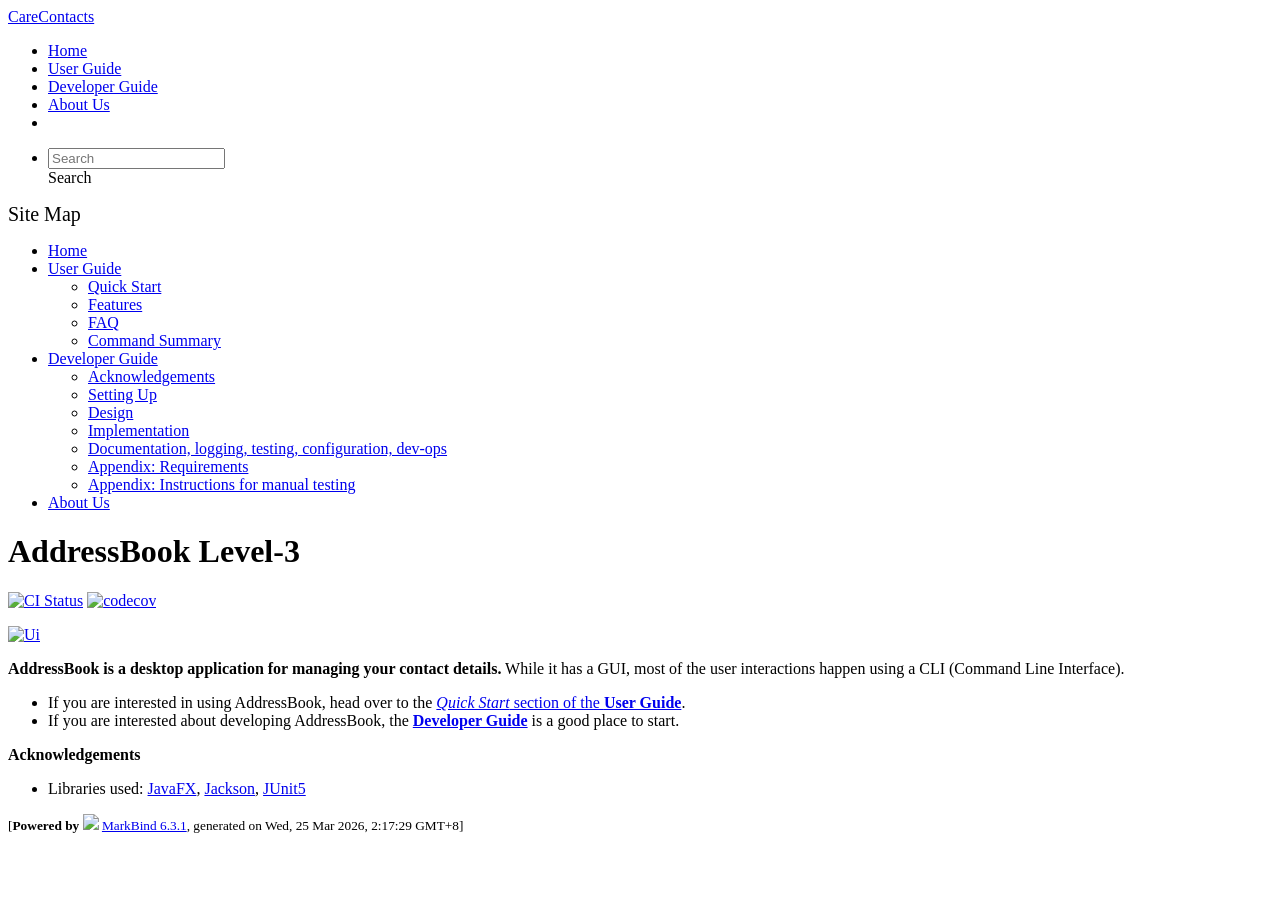
==== index.html @ 5ffd39c3 "deploy: 19194b71bf6f8be2c36bc74b88f54664a609e5ec" ====
<!DOCTYPE html>
<html>
<head>
    <meta charset="utf-8">
    <meta http-equiv="X-UA-Compatible" content="IE=edge">
    <meta name="generator" content="MarkBind 6.3.1">
    <meta name="viewport" content="width=device-width, initial-scale=1"><title>CareContacts - AddressBook Level-3</title> <link rel="stylesheet" href="/tp/markbind/css/bootstrap.min.css"> <link rel="stylesheet" href="/tp/markbind/fontawesome/css/all.min.css"> <link rel="stylesheet" href="/tp/markbind/glyphicons/css/bootstrap-glyphicons.min.css"><link rel="stylesheet" href="/tp/markbind/css/codeblock-light.min.css"><link rel="stylesheet" href="/tp/markbind/css/markbind.min.css"><link rel="stylesheet" href="/tp/plugins/markbind-plugin-anchors/markbind-plugin-anchors.css"><link rel="stylesheet" href="/tp/plugins/markbind-plugin-tree/markbind-plugin-tree.css">
    
  <link rel="stylesheet" href="/tp/stylesheets/main.css">
<link rel="icon" href="/tp/images/SeEduLogo.png"></head>
<script>
  const baseUrl = '/tp'
</script>
<body  data-code-theme="light">
<div id="app"><!--[--><header sticky><div data-v-26aac3dc><nav class="navbar navbar-expand-md d-print-none navbar-dark bg-dark" data-v-26aac3dc><div class="container-fluid" data-v-26aac3dc><div class="navbar-left" data-v-26aac3dc><!--[--><a href="/tp/index.html" title="Home" class="navbar-brand">CareContacts</a><!--]--></div><div class="navbar-default" data-v-26aac3dc><ul class="navbar-nav me-auto mt-2 mt-lg-0" data-v-26aac3dc><!--[--> <li><a href="/tp/index.html" class="nav-link">Home</a></li> <li><a href="/tp/UserGuide.html" class="nav-link">User Guide</a></li> <li><a href="/tp/DeveloperGuide.html" class="nav-link">Developer Guide</a></li> <li><a href="/tp/AboutUs.html" class="nav-link">About Us</a></li> <li><a href="https://github.com/AY2526S2-CS2103-T11-2/tp" target="_blank" class="nav-link"><span><span aria-hidden="true" class="fab fa-github"></span></span></a></li> <!--]--></ul></div><ul class="navbar-nav navbar-right" data-v-26aac3dc><!--[--><li><form class="navbar-form"><div style="position:relative;" class="dropdown" data-v-00e26d0a><!--[--><input value="" data-bs-toggle="dropdown" type="text" class="form-control" placeholder="Search" autocomplete="off" data-v-00e26d0a><div class="form-control placeholder-div-hidden" data-v-00e26d0a>Search</div><!--]--><ul class="dropdown-menu search-dropdown-menu dropdown-menu-hidden dropdown-menu-end" data-v-00e26d0a><!--[--><!--]--></ul></div></form></li><!--]--></ul></div></nav><div style="display:none;" class="lower-navbar-container" data-v-26aac3dc><!--[--><!----><!----><!--]--></div></div></header> <div id="flex-body"><nav id="site-nav" data-v-6b1b63d2><!--[--><div class="site-nav-top"><div class="fw-bold mb-2" style="font-size:1.25rem;">Site Map</div></div> <div class="nav-component slim-scroll"><div class="site-nav-root"><!--[--><ul class="site-nav-list site-nav-list-root" data-v-6b1b63d2><!--[--><li><div class="site-nav-default-list-item site-nav-list-item-0" onclick="handleSiteNavClick(this)"><a href="/tp/index.html">Home</a></div></li> <li><div class="site-nav-default-list-item site-nav-list-item-0" onclick="handleSiteNavClick(this)"><a href="/tp/UserGuide.html">User Guide</a> <div class="site-nav-dropdown-btn-container"><i class="site-nav-dropdown-btn-icon site-nav-rotate-icon" onclick="handleSiteNavClick(this.parentNode.parentNode, false); event.stopPropagation();"><span class="glyphicon glyphicon-menu-down" aria-hidden="true"></span></i></div></div><ul class="site-nav-dropdown-container site-nav-dropdown-container-open site-nav-list"><li><div class="site-nav-default-list-item site-nav-list-item-1" onclick="handleSiteNavClick(this)"><a href="/tp/UserGuide.html#quick-start">Quick Start</a></div></li> <li><div class="site-nav-default-list-item site-nav-list-item-1" onclick="handleSiteNavClick(this)"><a href="/tp/UserGuide.html#features">Features</a></div></li> <li><div class="site-nav-default-list-item site-nav-list-item-1" onclick="handleSiteNavClick(this)"><a href="/tp/UserGuide.html#faq">FAQ</a></div></li> <li><div class="site-nav-default-list-item site-nav-list-item-1" onclick="handleSiteNavClick(this)"><a href="/tp/UserGuide.html#faq">Command Summary</a></div></li></ul></li> <li><div class="site-nav-default-list-item site-nav-list-item-0" onclick="handleSiteNavClick(this)"><a href="/tp/DeveloperGuide.html">Developer Guide</a> <div class="site-nav-dropdown-btn-container"><i class="site-nav-dropdown-btn-icon site-nav-rotate-icon" onclick="handleSiteNavClick(this.parentNode.parentNode, false); event.stopPropagation();"><span class="glyphicon glyphicon-menu-down" aria-hidden="true"></span></i></div></div><ul class="site-nav-dropdown-container site-nav-dropdown-container-open site-nav-list"><li><div class="site-nav-default-list-item site-nav-list-item-1" onclick="handleSiteNavClick(this)"><a href="/tp/DeveloperGuide.html#acknowledgements">Acknowledgements</a></div></li> <li><div class="site-nav-default-list-item site-nav-list-item-1" onclick="handleSiteNavClick(this)"><a href="/tp/DeveloperGuide.html#setting-up-getting-started">Setting Up</a></div></li> <li><div class="site-nav-default-list-item site-nav-list-item-1" onclick="handleSiteNavClick(this)"><a href="/tp/DeveloperGuide.html#design">Design</a></div></li> <li><div class="site-nav-default-list-item site-nav-list-item-1" onclick="handleSiteNavClick(this)"><a href="/tp/DeveloperGuide.html#implementation">Implementation</a></div></li> <li><div class="site-nav-default-list-item site-nav-list-item-1" onclick="handleSiteNavClick(this)"><a href="/tp/DeveloperGuide.html#documentation-logging-testing-configuration-dev-ops">Documentation, logging, testing, configuration, dev-ops</a></div></li> <li><div class="site-nav-default-list-item site-nav-list-item-1" onclick="handleSiteNavClick(this)"><a href="/tp/DeveloperGuide.html#appendix-requirements">Appendix: Requirements</a></div></li> <li><div class="site-nav-default-list-item site-nav-list-item-1" onclick="handleSiteNavClick(this)"><a href="/tp/DeveloperGuide.html#appendix-instructions-for-manual-testing">Appendix: Instructions for manual testing</a></div></li></ul></li> <li><div class="site-nav-default-list-item site-nav-list-item-0" onclick="handleSiteNavClick(this)"><a href="/tp/AboutUs.html">About Us</a></div></li><!--]--><!--v-if--></ul><!--]--></div></div><!--]--><!--v-if--></nav> <div id="content-wrapper"><h1 id="addressbook-level-3">AddressBook Level-3<a class="fa fa-anchor" href="#addressbook-level-3" onclick="event.stopPropagation()"></a></h1> <p><a href="https://github.com/se-edu/addressbook-level3/actions"><img src="https://github.com/se-edu/addressbook-level3/workflows/Java%20CI/badge.svg" alt="CI Status" class="img-fluid"></a> <a href="https://codecov.io/gh/se-edu/addressbook-level3"><img src="https://codecov.io/gh/se-edu/addressbook-level3/branch/master/graph/badge.svg" alt="codecov" class="img-fluid"></a></p> <p><a href="/tp/images/Ui.png" target="_self"><img src="/tp/images/Ui.png" alt="Ui" class="img-fluid"></a></p> <p><strong>AddressBook is a desktop application for managing your contact details.</strong> While it has a GUI, most of the user interactions happen using a CLI (Command Line Interface).</p> <ul><li>If you are interested in using AddressBook, head over to the <a href="/tp/UserGuide.html#quick-start"><em>Quick Start</em> section of the <strong>User Guide</strong></a>.</li> <li>If you are interested about developing AddressBook, the <a href="/tp/DeveloperGuide.html"><strong>Developer Guide</strong></a> is a good place to start.</li></ul> <p><strong>Acknowledgements</strong></p> <ul><li>Libraries used: <a href="https://openjfx.io/">JavaFX</a>, <a href="https://github.com/FasterXML/jackson">Jackson</a>, <a href="https://github.com/junit-team/junit5">JUnit5</a></li></ul></div> <nav id="page-nav" data-v-6b1b63d2><!--[--><div class="nav-component slim-scroll"></div><!--]--><!--v-if--></nav> <div class="scroll-top-button fa-lg d-print-none" style="display:none;bottom:2%;right:2%;position:fixed;" aria-hidden="true"><!--[--><i class="fas fa-arrow-circle-up"></i><!--]--></div></div> <footer><div class="text-center"><small>[<span><strong>Powered by</strong></span> <img src="https://markbind.org/favicon.ico" width="30"> <a href="https://markbind.org/">MarkBind 6.3.1</a>, generated on Wed, 25 Mar 2026, 2:17:29 GMT+8]</small></div></footer><!--]--></div>
</body><script src="/tp/markbind/js/bootstrap-utility.min.js"></script>
<script src="/tp/markbind/js/polyfill.min.js"></script>
<script src="/tp/markbind/js/vue.global.prod.min.js"></script>
<script src="/tp/markbind/js/markbind.min.js"></script>
<script src="index.page-vue-render.js"></script>
<script>
  MarkBind.setupWithSearch()
</script>
</html>
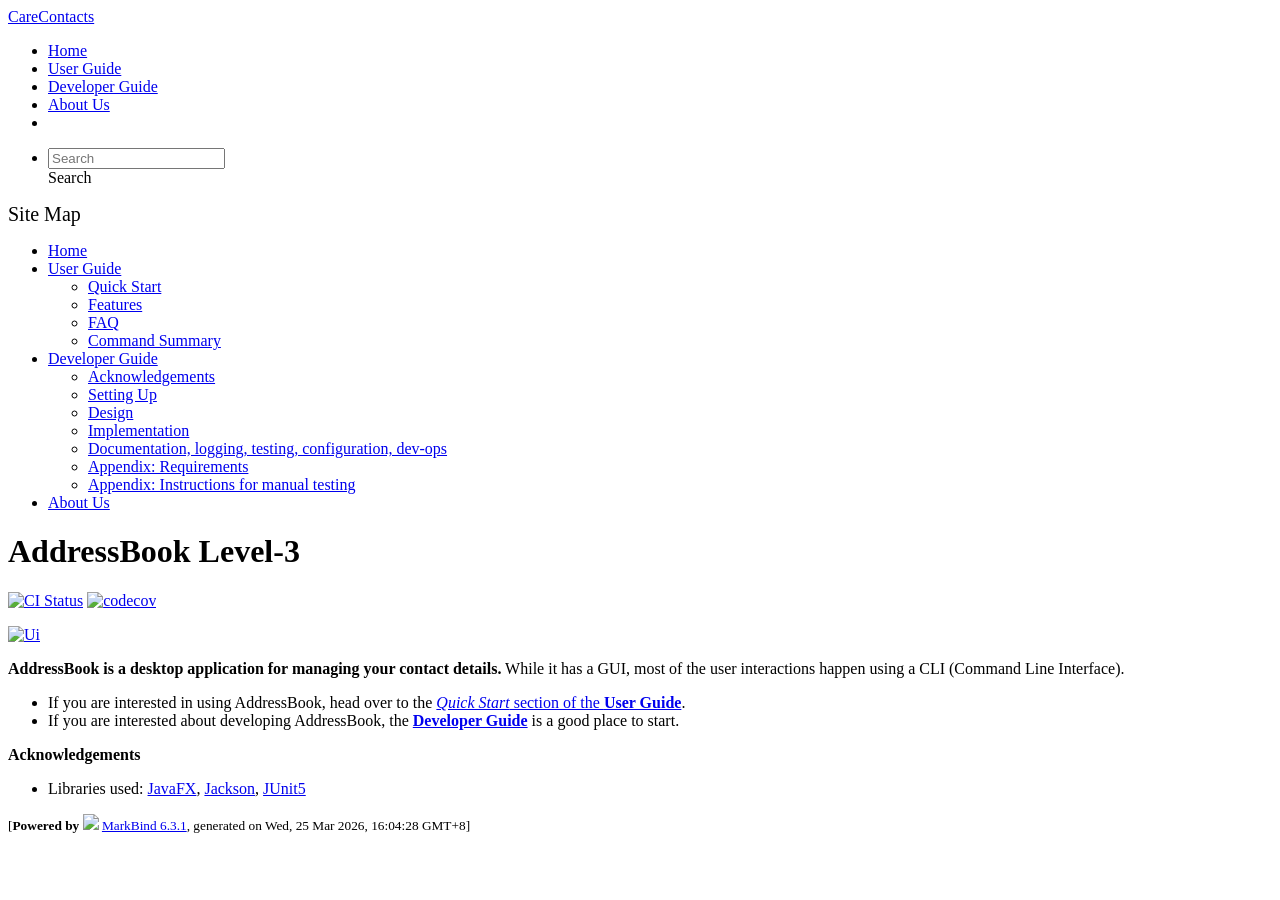
==== commit 396e4309: "deploy: cabd6519d01d5c4b3943865243d57cc063d28392" ====
--- a/index.html
+++ b/index.html
@@ -12,7 +12,7 @@
   const baseUrl = '/tp'
 </script>
 <body  data-code-theme="light">
-<div id="app"><!--[--><header sticky><div data-v-26aac3dc><nav class="navbar navbar-expand-md d-print-none navbar-dark bg-dark" data-v-26aac3dc><div class="container-fluid" data-v-26aac3dc><div class="navbar-left" data-v-26aac3dc><!--[--><a href="/tp/index.html" title="Home" class="navbar-brand">CareContacts</a><!--]--></div><div class="navbar-default" data-v-26aac3dc><ul class="navbar-nav me-auto mt-2 mt-lg-0" data-v-26aac3dc><!--[--> <li><a href="/tp/index.html" class="nav-link">Home</a></li> <li><a href="/tp/UserGuide.html" class="nav-link">User Guide</a></li> <li><a href="/tp/DeveloperGuide.html" class="nav-link">Developer Guide</a></li> <li><a href="/tp/AboutUs.html" class="nav-link">About Us</a></li> <li><a href="https://github.com/AY2526S2-CS2103-T11-2/tp" target="_blank" class="nav-link"><span><span aria-hidden="true" class="fab fa-github"></span></span></a></li> <!--]--></ul></div><ul class="navbar-nav navbar-right" data-v-26aac3dc><!--[--><li><form class="navbar-form"><div style="position:relative;" class="dropdown" data-v-00e26d0a><!--[--><input value="" data-bs-toggle="dropdown" type="text" class="form-control" placeholder="Search" autocomplete="off" data-v-00e26d0a><div class="form-control placeholder-div-hidden" data-v-00e26d0a>Search</div><!--]--><ul class="dropdown-menu search-dropdown-menu dropdown-menu-hidden dropdown-menu-end" data-v-00e26d0a><!--[--><!--]--></ul></div></form></li><!--]--></ul></div></nav><div style="display:none;" class="lower-navbar-container" data-v-26aac3dc><!--[--><!----><!----><!--]--></div></div></header> <div id="flex-body"><nav id="site-nav" data-v-6b1b63d2><!--[--><div class="site-nav-top"><div class="fw-bold mb-2" style="font-size:1.25rem;">Site Map</div></div> <div class="nav-component slim-scroll"><div class="site-nav-root"><!--[--><ul class="site-nav-list site-nav-list-root" data-v-6b1b63d2><!--[--><li><div class="site-nav-default-list-item site-nav-list-item-0" onclick="handleSiteNavClick(this)"><a href="/tp/index.html">Home</a></div></li> <li><div class="site-nav-default-list-item site-nav-list-item-0" onclick="handleSiteNavClick(this)"><a href="/tp/UserGuide.html">User Guide</a> <div class="site-nav-dropdown-btn-container"><i class="site-nav-dropdown-btn-icon site-nav-rotate-icon" onclick="handleSiteNavClick(this.parentNode.parentNode, false); event.stopPropagation();"><span class="glyphicon glyphicon-menu-down" aria-hidden="true"></span></i></div></div><ul class="site-nav-dropdown-container site-nav-dropdown-container-open site-nav-list"><li><div class="site-nav-default-list-item site-nav-list-item-1" onclick="handleSiteNavClick(this)"><a href="/tp/UserGuide.html#quick-start">Quick Start</a></div></li> <li><div class="site-nav-default-list-item site-nav-list-item-1" onclick="handleSiteNavClick(this)"><a href="/tp/UserGuide.html#features">Features</a></div></li> <li><div class="site-nav-default-list-item site-nav-list-item-1" onclick="handleSiteNavClick(this)"><a href="/tp/UserGuide.html#faq">FAQ</a></div></li> <li><div class="site-nav-default-list-item site-nav-list-item-1" onclick="handleSiteNavClick(this)"><a href="/tp/UserGuide.html#faq">Command Summary</a></div></li></ul></li> <li><div class="site-nav-default-list-item site-nav-list-item-0" onclick="handleSiteNavClick(this)"><a href="/tp/DeveloperGuide.html">Developer Guide</a> <div class="site-nav-dropdown-btn-container"><i class="site-nav-dropdown-btn-icon site-nav-rotate-icon" onclick="handleSiteNavClick(this.parentNode.parentNode, false); event.stopPropagation();"><span class="glyphicon glyphicon-menu-down" aria-hidden="true"></span></i></div></div><ul class="site-nav-dropdown-container site-nav-dropdown-container-open site-nav-list"><li><div class="site-nav-default-list-item site-nav-list-item-1" onclick="handleSiteNavClick(this)"><a href="/tp/DeveloperGuide.html#acknowledgements">Acknowledgements</a></div></li> <li><div class="site-nav-default-list-item site-nav-list-item-1" onclick="handleSiteNavClick(this)"><a href="/tp/DeveloperGuide.html#setting-up-getting-started">Setting Up</a></div></li> <li><div class="site-nav-default-list-item site-nav-list-item-1" onclick="handleSiteNavClick(this)"><a href="/tp/DeveloperGuide.html#design">Design</a></div></li> <li><div class="site-nav-default-list-item site-nav-list-item-1" onclick="handleSiteNavClick(this)"><a href="/tp/DeveloperGuide.html#implementation">Implementation</a></div></li> <li><div class="site-nav-default-list-item site-nav-list-item-1" onclick="handleSiteNavClick(this)"><a href="/tp/DeveloperGuide.html#documentation-logging-testing-configuration-dev-ops">Documentation, logging, testing, configuration, dev-ops</a></div></li> <li><div class="site-nav-default-list-item site-nav-list-item-1" onclick="handleSiteNavClick(this)"><a href="/tp/DeveloperGuide.html#appendix-requirements">Appendix: Requirements</a></div></li> <li><div class="site-nav-default-list-item site-nav-list-item-1" onclick="handleSiteNavClick(this)"><a href="/tp/DeveloperGuide.html#appendix-instructions-for-manual-testing">Appendix: Instructions for manual testing</a></div></li></ul></li> <li><div class="site-nav-default-list-item site-nav-list-item-0" onclick="handleSiteNavClick(this)"><a href="/tp/AboutUs.html">About Us</a></div></li><!--]--><!--v-if--></ul><!--]--></div></div><!--]--><!--v-if--></nav> <div id="content-wrapper"><h1 id="addressbook-level-3">AddressBook Level-3<a class="fa fa-anchor" href="#addressbook-level-3" onclick="event.stopPropagation()"></a></h1> <p><a href="https://github.com/se-edu/addressbook-level3/actions"><img src="https://github.com/se-edu/addressbook-level3/workflows/Java%20CI/badge.svg" alt="CI Status" class="img-fluid"></a> <a href="https://codecov.io/gh/se-edu/addressbook-level3"><img src="https://codecov.io/gh/se-edu/addressbook-level3/branch/master/graph/badge.svg" alt="codecov" class="img-fluid"></a></p> <p><a href="/tp/images/Ui.png" target="_self"><img src="/tp/images/Ui.png" alt="Ui" class="img-fluid"></a></p> <p><strong>AddressBook is a desktop application for managing your contact details.</strong> While it has a GUI, most of the user interactions happen using a CLI (Command Line Interface).</p> <ul><li>If you are interested in using AddressBook, head over to the <a href="/tp/UserGuide.html#quick-start"><em>Quick Start</em> section of the <strong>User Guide</strong></a>.</li> <li>If you are interested about developing AddressBook, the <a href="/tp/DeveloperGuide.html"><strong>Developer Guide</strong></a> is a good place to start.</li></ul> <p><strong>Acknowledgements</strong></p> <ul><li>Libraries used: <a href="https://openjfx.io/">JavaFX</a>, <a href="https://github.com/FasterXML/jackson">Jackson</a>, <a href="https://github.com/junit-team/junit5">JUnit5</a></li></ul></div> <nav id="page-nav" data-v-6b1b63d2><!--[--><div class="nav-component slim-scroll"></div><!--]--><!--v-if--></nav> <div class="scroll-top-button fa-lg d-print-none" style="display:none;bottom:2%;right:2%;position:fixed;" aria-hidden="true"><!--[--><i class="fas fa-arrow-circle-up"></i><!--]--></div></div> <footer><div class="text-center"><small>[<span><strong>Powered by</strong></span> <img src="https://markbind.org/favicon.ico" width="30"> <a href="https://markbind.org/">MarkBind 6.3.1</a>, generated on Wed, 25 Mar 2026, 2:17:29 GMT+8]</small></div></footer><!--]--></div>
+<div id="app"><!--[--><header sticky><div data-v-26aac3dc><nav class="navbar navbar-expand-md d-print-none navbar-dark bg-dark" data-v-26aac3dc><div class="container-fluid" data-v-26aac3dc><div class="navbar-left" data-v-26aac3dc><!--[--><a href="/tp/index.html" title="Home" class="navbar-brand">CareContacts</a><!--]--></div><div class="navbar-default" data-v-26aac3dc><ul class="navbar-nav me-auto mt-2 mt-lg-0" data-v-26aac3dc><!--[--> <li><a href="/tp/index.html" class="nav-link">Home</a></li> <li><a href="/tp/UserGuide.html" class="nav-link">User Guide</a></li> <li><a href="/tp/DeveloperGuide.html" class="nav-link">Developer Guide</a></li> <li><a href="/tp/AboutUs.html" class="nav-link">About Us</a></li> <li><a href="https://github.com/AY2526S2-CS2103-T11-2/tp" target="_blank" class="nav-link"><span><span aria-hidden="true" class="fab fa-github"></span></span></a></li> <!--]--></ul></div><ul class="navbar-nav navbar-right" data-v-26aac3dc><!--[--><li><form class="navbar-form"><div style="position:relative;" class="dropdown" data-v-00e26d0a><!--[--><input value="" data-bs-toggle="dropdown" type="text" class="form-control" placeholder="Search" autocomplete="off" data-v-00e26d0a><div class="form-control placeholder-div-hidden" data-v-00e26d0a>Search</div><!--]--><ul class="dropdown-menu search-dropdown-menu dropdown-menu-hidden dropdown-menu-end" data-v-00e26d0a><!--[--><!--]--></ul></div></form></li><!--]--></ul></div></nav><div style="display:none;" class="lower-navbar-container" data-v-26aac3dc><!--[--><!----><!----><!--]--></div></div></header> <div id="flex-body"><nav id="site-nav" data-v-6b1b63d2><!--[--><div class="site-nav-top"><div class="fw-bold mb-2" style="font-size:1.25rem;">Site Map</div></div> <div class="nav-component slim-scroll"><div class="site-nav-root"><!--[--><ul class="site-nav-list site-nav-list-root" data-v-6b1b63d2><!--[--><li><div class="site-nav-default-list-item site-nav-list-item-0" onclick="handleSiteNavClick(this)"><a href="/tp/index.html">Home</a></div></li> <li><div class="site-nav-default-list-item site-nav-list-item-0" onclick="handleSiteNavClick(this)"><a href="/tp/UserGuide.html">User Guide</a> <div class="site-nav-dropdown-btn-container"><i class="site-nav-dropdown-btn-icon site-nav-rotate-icon" onclick="handleSiteNavClick(this.parentNode.parentNode, false); event.stopPropagation();"><span class="glyphicon glyphicon-menu-down" aria-hidden="true"></span></i></div></div><ul class="site-nav-dropdown-container site-nav-dropdown-container-open site-nav-list"><li><div class="site-nav-default-list-item site-nav-list-item-1" onclick="handleSiteNavClick(this)"><a href="/tp/UserGuide.html#quick-start">Quick Start</a></div></li> <li><div class="site-nav-default-list-item site-nav-list-item-1" onclick="handleSiteNavClick(this)"><a href="/tp/UserGuide.html#features">Features</a></div></li> <li><div class="site-nav-default-list-item site-nav-list-item-1" onclick="handleSiteNavClick(this)"><a href="/tp/UserGuide.html#faq">FAQ</a></div></li> <li><div class="site-nav-default-list-item site-nav-list-item-1" onclick="handleSiteNavClick(this)"><a href="/tp/UserGuide.html#faq">Command Summary</a></div></li></ul></li> <li><div class="site-nav-default-list-item site-nav-list-item-0" onclick="handleSiteNavClick(this)"><a href="/tp/DeveloperGuide.html">Developer Guide</a> <div class="site-nav-dropdown-btn-container"><i class="site-nav-dropdown-btn-icon site-nav-rotate-icon" onclick="handleSiteNavClick(this.parentNode.parentNode, false); event.stopPropagation();"><span class="glyphicon glyphicon-menu-down" aria-hidden="true"></span></i></div></div><ul class="site-nav-dropdown-container site-nav-dropdown-container-open site-nav-list"><li><div class="site-nav-default-list-item site-nav-list-item-1" onclick="handleSiteNavClick(this)"><a href="/tp/DeveloperGuide.html#acknowledgements">Acknowledgements</a></div></li> <li><div class="site-nav-default-list-item site-nav-list-item-1" onclick="handleSiteNavClick(this)"><a href="/tp/DeveloperGuide.html#setting-up-getting-started">Setting Up</a></div></li> <li><div class="site-nav-default-list-item site-nav-list-item-1" onclick="handleSiteNavClick(this)"><a href="/tp/DeveloperGuide.html#design">Design</a></div></li> <li><div class="site-nav-default-list-item site-nav-list-item-1" onclick="handleSiteNavClick(this)"><a href="/tp/DeveloperGuide.html#implementation">Implementation</a></div></li> <li><div class="site-nav-default-list-item site-nav-list-item-1" onclick="handleSiteNavClick(this)"><a href="/tp/DeveloperGuide.html#documentation-logging-testing-configuration-dev-ops">Documentation, logging, testing, configuration, dev-ops</a></div></li> <li><div class="site-nav-default-list-item site-nav-list-item-1" onclick="handleSiteNavClick(this)"><a href="/tp/DeveloperGuide.html#appendix-requirements">Appendix: Requirements</a></div></li> <li><div class="site-nav-default-list-item site-nav-list-item-1" onclick="handleSiteNavClick(this)"><a href="/tp/DeveloperGuide.html#appendix-instructions-for-manual-testing">Appendix: Instructions for manual testing</a></div></li></ul></li> <li><div class="site-nav-default-list-item site-nav-list-item-0" onclick="handleSiteNavClick(this)"><a href="/tp/AboutUs.html">About Us</a></div></li><!--]--><!--v-if--></ul><!--]--></div></div><!--]--><!--v-if--></nav> <div id="content-wrapper"><h1 id="addressbook-level-3">AddressBook Level-3<a class="fa fa-anchor" href="#addressbook-level-3" onclick="event.stopPropagation()"></a></h1> <p><a href="https://github.com/se-edu/addressbook-level3/actions"><img src="https://github.com/se-edu/addressbook-level3/workflows/Java%20CI/badge.svg" alt="CI Status" class="img-fluid"></a> <a href="https://codecov.io/gh/se-edu/addressbook-level3"><img src="https://codecov.io/gh/se-edu/addressbook-level3/branch/master/graph/badge.svg" alt="codecov" class="img-fluid"></a></p> <p><a href="/tp/images/Ui.png" target="_self"><img src="/tp/images/Ui.png" alt="Ui" class="img-fluid"></a></p> <p><strong>AddressBook is a desktop application for managing your contact details.</strong> While it has a GUI, most of the user interactions happen using a CLI (Command Line Interface).</p> <ul><li>If you are interested in using AddressBook, head over to the <a href="/tp/UserGuide.html#quick-start"><em>Quick Start</em> section of the <strong>User Guide</strong></a>.</li> <li>If you are interested about developing AddressBook, the <a href="/tp/DeveloperGuide.html"><strong>Developer Guide</strong></a> is a good place to start.</li></ul> <p><strong>Acknowledgements</strong></p> <ul><li>Libraries used: <a href="https://openjfx.io/">JavaFX</a>, <a href="https://github.com/FasterXML/jackson">Jackson</a>, <a href="https://github.com/junit-team/junit5">JUnit5</a></li></ul></div> <nav id="page-nav" data-v-6b1b63d2><!--[--><div class="nav-component slim-scroll"></div><!--]--><!--v-if--></nav> <div class="scroll-top-button fa-lg d-print-none" style="display:none;bottom:2%;right:2%;position:fixed;" aria-hidden="true"><!--[--><i class="fas fa-arrow-circle-up"></i><!--]--></div></div> <footer><div class="text-center"><small>[<span><strong>Powered by</strong></span> <img src="https://markbind.org/favicon.ico" width="30"> <a href="https://markbind.org/">MarkBind 6.3.1</a>, generated on Wed, 25 Mar 2026, 16:04:28 GMT+8]</small></div></footer><!--]--></div>
 </body><script src="/tp/markbind/js/bootstrap-utility.min.js"></script>
 <script src="/tp/markbind/js/polyfill.min.js"></script>
 <script src="/tp/markbind/js/vue.global.prod.min.js"></script>
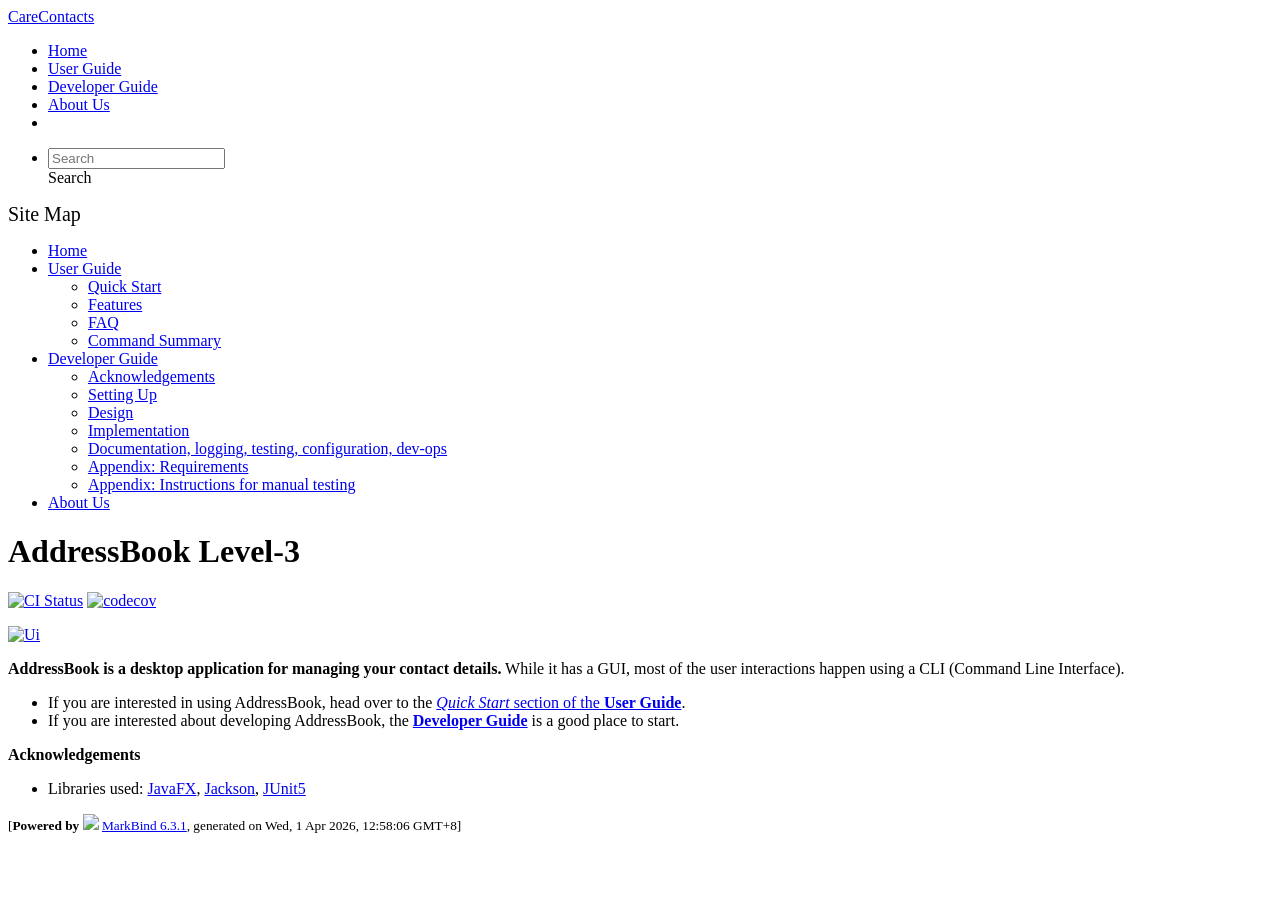
==== commit e7d5a660: "deploy: 2befa754dbd52e1a8491c37a7ba8f36d381001a7" ====
--- a/index.html
+++ b/index.html
@@ -12,7 +12,7 @@
   const baseUrl = '/tp'
 </script>
 <body  data-code-theme="light">
-<div id="app"><!--[--><header sticky><div data-v-26aac3dc><nav class="navbar navbar-expand-md d-print-none navbar-dark bg-dark" data-v-26aac3dc><div class="container-fluid" data-v-26aac3dc><div class="navbar-left" data-v-26aac3dc><!--[--><a href="/tp/index.html" title="Home" class="navbar-brand">CareContacts</a><!--]--></div><div class="navbar-default" data-v-26aac3dc><ul class="navbar-nav me-auto mt-2 mt-lg-0" data-v-26aac3dc><!--[--> <li><a href="/tp/index.html" class="nav-link">Home</a></li> <li><a href="/tp/UserGuide.html" class="nav-link">User Guide</a></li> <li><a href="/tp/DeveloperGuide.html" class="nav-link">Developer Guide</a></li> <li><a href="/tp/AboutUs.html" class="nav-link">About Us</a></li> <li><a href="https://github.com/AY2526S2-CS2103-T11-2/tp" target="_blank" class="nav-link"><span><span aria-hidden="true" class="fab fa-github"></span></span></a></li> <!--]--></ul></div><ul class="navbar-nav navbar-right" data-v-26aac3dc><!--[--><li><form class="navbar-form"><div style="position:relative;" class="dropdown" data-v-00e26d0a><!--[--><input value="" data-bs-toggle="dropdown" type="text" class="form-control" placeholder="Search" autocomplete="off" data-v-00e26d0a><div class="form-control placeholder-div-hidden" data-v-00e26d0a>Search</div><!--]--><ul class="dropdown-menu search-dropdown-menu dropdown-menu-hidden dropdown-menu-end" data-v-00e26d0a><!--[--><!--]--></ul></div></form></li><!--]--></ul></div></nav><div style="display:none;" class="lower-navbar-container" data-v-26aac3dc><!--[--><!----><!----><!--]--></div></div></header> <div id="flex-body"><nav id="site-nav" data-v-6b1b63d2><!--[--><div class="site-nav-top"><div class="fw-bold mb-2" style="font-size:1.25rem;">Site Map</div></div> <div class="nav-component slim-scroll"><div class="site-nav-root"><!--[--><ul class="site-nav-list site-nav-list-root" data-v-6b1b63d2><!--[--><li><div class="site-nav-default-list-item site-nav-list-item-0" onclick="handleSiteNavClick(this)"><a href="/tp/index.html">Home</a></div></li> <li><div class="site-nav-default-list-item site-nav-list-item-0" onclick="handleSiteNavClick(this)"><a href="/tp/UserGuide.html">User Guide</a> <div class="site-nav-dropdown-btn-container"><i class="site-nav-dropdown-btn-icon site-nav-rotate-icon" onclick="handleSiteNavClick(this.parentNode.parentNode, false); event.stopPropagation();"><span class="glyphicon glyphicon-menu-down" aria-hidden="true"></span></i></div></div><ul class="site-nav-dropdown-container site-nav-dropdown-container-open site-nav-list"><li><div class="site-nav-default-list-item site-nav-list-item-1" onclick="handleSiteNavClick(this)"><a href="/tp/UserGuide.html#quick-start">Quick Start</a></div></li> <li><div class="site-nav-default-list-item site-nav-list-item-1" onclick="handleSiteNavClick(this)"><a href="/tp/UserGuide.html#features">Features</a></div></li> <li><div class="site-nav-default-list-item site-nav-list-item-1" onclick="handleSiteNavClick(this)"><a href="/tp/UserGuide.html#faq">FAQ</a></div></li> <li><div class="site-nav-default-list-item site-nav-list-item-1" onclick="handleSiteNavClick(this)"><a href="/tp/UserGuide.html#faq">Command Summary</a></div></li></ul></li> <li><div class="site-nav-default-list-item site-nav-list-item-0" onclick="handleSiteNavClick(this)"><a href="/tp/DeveloperGuide.html">Developer Guide</a> <div class="site-nav-dropdown-btn-container"><i class="site-nav-dropdown-btn-icon site-nav-rotate-icon" onclick="handleSiteNavClick(this.parentNode.parentNode, false); event.stopPropagation();"><span class="glyphicon glyphicon-menu-down" aria-hidden="true"></span></i></div></div><ul class="site-nav-dropdown-container site-nav-dropdown-container-open site-nav-list"><li><div class="site-nav-default-list-item site-nav-list-item-1" onclick="handleSiteNavClick(this)"><a href="/tp/DeveloperGuide.html#acknowledgements">Acknowledgements</a></div></li> <li><div class="site-nav-default-list-item site-nav-list-item-1" onclick="handleSiteNavClick(this)"><a href="/tp/DeveloperGuide.html#setting-up-getting-started">Setting Up</a></div></li> <li><div class="site-nav-default-list-item site-nav-list-item-1" onclick="handleSiteNavClick(this)"><a href="/tp/DeveloperGuide.html#design">Design</a></div></li> <li><div class="site-nav-default-list-item site-nav-list-item-1" onclick="handleSiteNavClick(this)"><a href="/tp/DeveloperGuide.html#implementation">Implementation</a></div></li> <li><div class="site-nav-default-list-item site-nav-list-item-1" onclick="handleSiteNavClick(this)"><a href="/tp/DeveloperGuide.html#documentation-logging-testing-configuration-dev-ops">Documentation, logging, testing, configuration, dev-ops</a></div></li> <li><div class="site-nav-default-list-item site-nav-list-item-1" onclick="handleSiteNavClick(this)"><a href="/tp/DeveloperGuide.html#appendix-requirements">Appendix: Requirements</a></div></li> <li><div class="site-nav-default-list-item site-nav-list-item-1" onclick="handleSiteNavClick(this)"><a href="/tp/DeveloperGuide.html#appendix-instructions-for-manual-testing">Appendix: Instructions for manual testing</a></div></li></ul></li> <li><div class="site-nav-default-list-item site-nav-list-item-0" onclick="handleSiteNavClick(this)"><a href="/tp/AboutUs.html">About Us</a></div></li><!--]--><!--v-if--></ul><!--]--></div></div><!--]--><!--v-if--></nav> <div id="content-wrapper"><h1 id="addressbook-level-3">AddressBook Level-3<a class="fa fa-anchor" href="#addressbook-level-3" onclick="event.stopPropagation()"></a></h1> <p><a href="https://github.com/se-edu/addressbook-level3/actions"><img src="https://github.com/se-edu/addressbook-level3/workflows/Java%20CI/badge.svg" alt="CI Status" class="img-fluid"></a> <a href="https://codecov.io/gh/se-edu/addressbook-level3"><img src="https://codecov.io/gh/se-edu/addressbook-level3/branch/master/graph/badge.svg" alt="codecov" class="img-fluid"></a></p> <p><a href="/tp/images/Ui.png" target="_self"><img src="/tp/images/Ui.png" alt="Ui" class="img-fluid"></a></p> <p><strong>AddressBook is a desktop application for managing your contact details.</strong> While it has a GUI, most of the user interactions happen using a CLI (Command Line Interface).</p> <ul><li>If you are interested in using AddressBook, head over to the <a href="/tp/UserGuide.html#quick-start"><em>Quick Start</em> section of the <strong>User Guide</strong></a>.</li> <li>If you are interested about developing AddressBook, the <a href="/tp/DeveloperGuide.html"><strong>Developer Guide</strong></a> is a good place to start.</li></ul> <p><strong>Acknowledgements</strong></p> <ul><li>Libraries used: <a href="https://openjfx.io/">JavaFX</a>, <a href="https://github.com/FasterXML/jackson">Jackson</a>, <a href="https://github.com/junit-team/junit5">JUnit5</a></li></ul></div> <nav id="page-nav" data-v-6b1b63d2><!--[--><div class="nav-component slim-scroll"></div><!--]--><!--v-if--></nav> <div class="scroll-top-button fa-lg d-print-none" style="display:none;bottom:2%;right:2%;position:fixed;" aria-hidden="true"><!--[--><i class="fas fa-arrow-circle-up"></i><!--]--></div></div> <footer><div class="text-center"><small>[<span><strong>Powered by</strong></span> <img src="https://markbind.org/favicon.ico" width="30"> <a href="https://markbind.org/">MarkBind 6.3.1</a>, generated on Wed, 25 Mar 2026, 16:04:28 GMT+8]</small></div></footer><!--]--></div>
+<div id="app"><!--[--><header sticky><div data-v-26aac3dc><nav class="navbar navbar-expand-md d-print-none navbar-dark bg-dark" data-v-26aac3dc><div class="container-fluid" data-v-26aac3dc><div class="navbar-left" data-v-26aac3dc><!--[--><a href="/tp/index.html" title="Home" class="navbar-brand">CareContacts</a><!--]--></div><div class="navbar-default" data-v-26aac3dc><ul class="navbar-nav me-auto mt-2 mt-lg-0" data-v-26aac3dc><!--[--> <li><a href="/tp/index.html" class="nav-link">Home</a></li> <li><a href="/tp/UserGuide.html" class="nav-link">User Guide</a></li> <li><a href="/tp/DeveloperGuide.html" class="nav-link">Developer Guide</a></li> <li><a href="/tp/AboutUs.html" class="nav-link">About Us</a></li> <li><a href="https://github.com/AY2526S2-CS2103-T11-2/tp" target="_blank" class="nav-link"><span><span aria-hidden="true" class="fab fa-github"></span></span></a></li> <!--]--></ul></div><ul class="navbar-nav navbar-right" data-v-26aac3dc><!--[--><li><form class="navbar-form"><div style="position:relative;" class="dropdown" data-v-00e26d0a><!--[--><input value="" data-bs-toggle="dropdown" type="text" class="form-control" placeholder="Search" autocomplete="off" data-v-00e26d0a><div class="form-control placeholder-div-hidden" data-v-00e26d0a>Search</div><!--]--><ul class="dropdown-menu search-dropdown-menu dropdown-menu-hidden dropdown-menu-end" data-v-00e26d0a><!--[--><!--]--></ul></div></form></li><!--]--></ul></div></nav><div style="display:none;" class="lower-navbar-container" data-v-26aac3dc><!--[--><!----><!----><!--]--></div></div></header> <div id="flex-body"><nav id="site-nav" data-v-6b1b63d2><!--[--><div class="site-nav-top"><div class="fw-bold mb-2" style="font-size:1.25rem;">Site Map</div></div> <div class="nav-component slim-scroll"><div class="site-nav-root"><!--[--><ul class="site-nav-list site-nav-list-root" data-v-6b1b63d2><!--[--><li><div class="site-nav-default-list-item site-nav-list-item-0" onclick="handleSiteNavClick(this)"><a href="/tp/index.html">Home</a></div></li> <li><div class="site-nav-default-list-item site-nav-list-item-0" onclick="handleSiteNavClick(this)"><a href="/tp/UserGuide.html">User Guide</a> <div class="site-nav-dropdown-btn-container"><i class="site-nav-dropdown-btn-icon site-nav-rotate-icon" onclick="handleSiteNavClick(this.parentNode.parentNode, false); event.stopPropagation();"><span class="glyphicon glyphicon-menu-down" aria-hidden="true"></span></i></div></div><ul class="site-nav-dropdown-container site-nav-dropdown-container-open site-nav-list"><li><div class="site-nav-default-list-item site-nav-list-item-1" onclick="handleSiteNavClick(this)"><a href="/tp/UserGuide.html#quick-start">Quick Start</a></div></li> <li><div class="site-nav-default-list-item site-nav-list-item-1" onclick="handleSiteNavClick(this)"><a href="/tp/UserGuide.html#features">Features</a></div></li> <li><div class="site-nav-default-list-item site-nav-list-item-1" onclick="handleSiteNavClick(this)"><a href="/tp/UserGuide.html#faq">FAQ</a></div></li> <li><div class="site-nav-default-list-item site-nav-list-item-1" onclick="handleSiteNavClick(this)"><a href="/tp/UserGuide.html#faq">Command Summary</a></div></li></ul></li> <li><div class="site-nav-default-list-item site-nav-list-item-0" onclick="handleSiteNavClick(this)"><a href="/tp/DeveloperGuide.html">Developer Guide</a> <div class="site-nav-dropdown-btn-container"><i class="site-nav-dropdown-btn-icon site-nav-rotate-icon" onclick="handleSiteNavClick(this.parentNode.parentNode, false); event.stopPropagation();"><span class="glyphicon glyphicon-menu-down" aria-hidden="true"></span></i></div></div><ul class="site-nav-dropdown-container site-nav-dropdown-container-open site-nav-list"><li><div class="site-nav-default-list-item site-nav-list-item-1" onclick="handleSiteNavClick(this)"><a href="/tp/DeveloperGuide.html#acknowledgements">Acknowledgements</a></div></li> <li><div class="site-nav-default-list-item site-nav-list-item-1" onclick="handleSiteNavClick(this)"><a href="/tp/DeveloperGuide.html#setting-up-getting-started">Setting Up</a></div></li> <li><div class="site-nav-default-list-item site-nav-list-item-1" onclick="handleSiteNavClick(this)"><a href="/tp/DeveloperGuide.html#design">Design</a></div></li> <li><div class="site-nav-default-list-item site-nav-list-item-1" onclick="handleSiteNavClick(this)"><a href="/tp/DeveloperGuide.html#implementation">Implementation</a></div></li> <li><div class="site-nav-default-list-item site-nav-list-item-1" onclick="handleSiteNavClick(this)"><a href="/tp/DeveloperGuide.html#documentation-logging-testing-configuration-dev-ops">Documentation, logging, testing, configuration, dev-ops</a></div></li> <li><div class="site-nav-default-list-item site-nav-list-item-1" onclick="handleSiteNavClick(this)"><a href="/tp/DeveloperGuide.html#appendix-requirements">Appendix: Requirements</a></div></li> <li><div class="site-nav-default-list-item site-nav-list-item-1" onclick="handleSiteNavClick(this)"><a href="/tp/DeveloperGuide.html#appendix-instructions-for-manual-testing">Appendix: Instructions for manual testing</a></div></li></ul></li> <li><div class="site-nav-default-list-item site-nav-list-item-0" onclick="handleSiteNavClick(this)"><a href="/tp/AboutUs.html">About Us</a></div></li><!--]--><!--v-if--></ul><!--]--></div></div><!--]--><!--v-if--></nav> <div id="content-wrapper"><h1 id="addressbook-level-3">AddressBook Level-3<a class="fa fa-anchor" href="#addressbook-level-3" onclick="event.stopPropagation()"></a></h1> <p><a href="https://github.com/se-edu/addressbook-level3/actions"><img src="https://github.com/se-edu/addressbook-level3/workflows/Java%20CI/badge.svg" alt="CI Status" class="img-fluid"></a> <a href="https://codecov.io/gh/se-edu/addressbook-level3"><img src="https://codecov.io/gh/se-edu/addressbook-level3/branch/master/graph/badge.svg" alt="codecov" class="img-fluid"></a></p> <p><a href="/tp/images/Ui.png" target="_self"><img src="/tp/images/Ui.png" alt="Ui" class="img-fluid"></a></p> <p><strong>AddressBook is a desktop application for managing your contact details.</strong> While it has a GUI, most of the user interactions happen using a CLI (Command Line Interface).</p> <ul><li>If you are interested in using AddressBook, head over to the <a href="/tp/UserGuide.html#quick-start"><em>Quick Start</em> section of the <strong>User Guide</strong></a>.</li> <li>If you are interested about developing AddressBook, the <a href="/tp/DeveloperGuide.html"><strong>Developer Guide</strong></a> is a good place to start.</li></ul> <p><strong>Acknowledgements</strong></p> <ul><li>Libraries used: <a href="https://openjfx.io/">JavaFX</a>, <a href="https://github.com/FasterXML/jackson">Jackson</a>, <a href="https://github.com/junit-team/junit5">JUnit5</a></li></ul></div> <nav id="page-nav" data-v-6b1b63d2><!--[--><div class="nav-component slim-scroll"></div><!--]--><!--v-if--></nav> <div class="scroll-top-button fa-lg d-print-none" style="display:none;bottom:2%;right:2%;position:fixed;" aria-hidden="true"><!--[--><i class="fas fa-arrow-circle-up"></i><!--]--></div></div> <footer><div class="text-center"><small>[<span><strong>Powered by</strong></span> <img src="https://markbind.org/favicon.ico" width="30"> <a href="https://markbind.org/">MarkBind 6.3.1</a>, generated on Wed, 1 Apr 2026, 12:58:06 GMT+8]</small></div></footer><!--]--></div>
 </body><script src="/tp/markbind/js/bootstrap-utility.min.js"></script>
 <script src="/tp/markbind/js/polyfill.min.js"></script>
 <script src="/tp/markbind/js/vue.global.prod.min.js"></script>
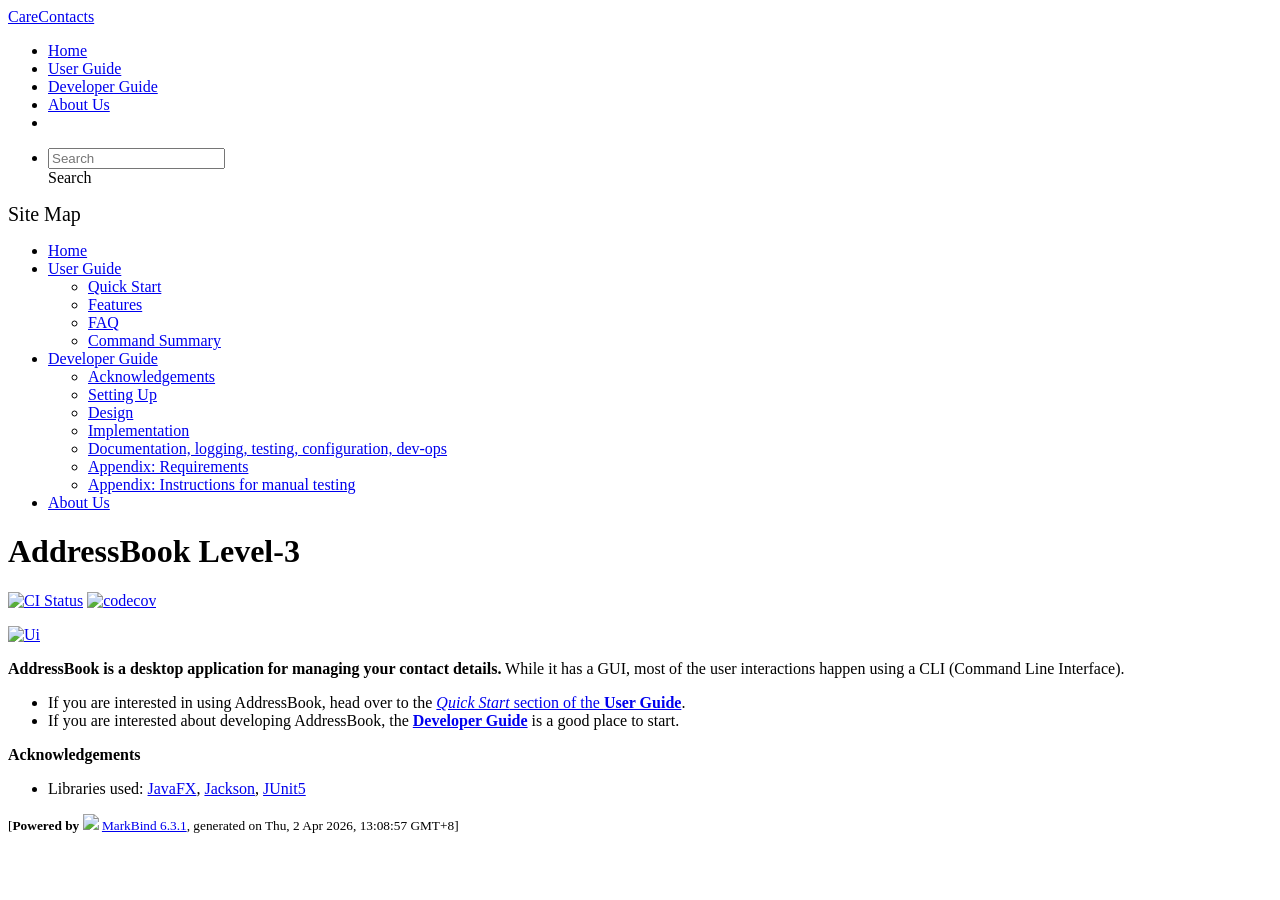
==== commit 4d2ab0fd: "deploy: e20ee8e3e0a2b5fcaf5d8082afc3f8b165ac8fa8" ====
--- a/index.html
+++ b/index.html
@@ -12,7 +12,7 @@
   const baseUrl = '/tp'
 </script>
 <body  data-code-theme="light">
-<div id="app"><!--[--><header sticky><div data-v-26aac3dc><nav class="navbar navbar-expand-md d-print-none navbar-dark bg-dark" data-v-26aac3dc><div class="container-fluid" data-v-26aac3dc><div class="navbar-left" data-v-26aac3dc><!--[--><a href="/tp/index.html" title="Home" class="navbar-brand">CareContacts</a><!--]--></div><div class="navbar-default" data-v-26aac3dc><ul class="navbar-nav me-auto mt-2 mt-lg-0" data-v-26aac3dc><!--[--> <li><a href="/tp/index.html" class="nav-link">Home</a></li> <li><a href="/tp/UserGuide.html" class="nav-link">User Guide</a></li> <li><a href="/tp/DeveloperGuide.html" class="nav-link">Developer Guide</a></li> <li><a href="/tp/AboutUs.html" class="nav-link">About Us</a></li> <li><a href="https://github.com/AY2526S2-CS2103-T11-2/tp" target="_blank" class="nav-link"><span><span aria-hidden="true" class="fab fa-github"></span></span></a></li> <!--]--></ul></div><ul class="navbar-nav navbar-right" data-v-26aac3dc><!--[--><li><form class="navbar-form"><div style="position:relative;" class="dropdown" data-v-00e26d0a><!--[--><input value="" data-bs-toggle="dropdown" type="text" class="form-control" placeholder="Search" autocomplete="off" data-v-00e26d0a><div class="form-control placeholder-div-hidden" data-v-00e26d0a>Search</div><!--]--><ul class="dropdown-menu search-dropdown-menu dropdown-menu-hidden dropdown-menu-end" data-v-00e26d0a><!--[--><!--]--></ul></div></form></li><!--]--></ul></div></nav><div style="display:none;" class="lower-navbar-container" data-v-26aac3dc><!--[--><!----><!----><!--]--></div></div></header> <div id="flex-body"><nav id="site-nav" data-v-6b1b63d2><!--[--><div class="site-nav-top"><div class="fw-bold mb-2" style="font-size:1.25rem;">Site Map</div></div> <div class="nav-component slim-scroll"><div class="site-nav-root"><!--[--><ul class="site-nav-list site-nav-list-root" data-v-6b1b63d2><!--[--><li><div class="site-nav-default-list-item site-nav-list-item-0" onclick="handleSiteNavClick(this)"><a href="/tp/index.html">Home</a></div></li> <li><div class="site-nav-default-list-item site-nav-list-item-0" onclick="handleSiteNavClick(this)"><a href="/tp/UserGuide.html">User Guide</a> <div class="site-nav-dropdown-btn-container"><i class="site-nav-dropdown-btn-icon site-nav-rotate-icon" onclick="handleSiteNavClick(this.parentNode.parentNode, false); event.stopPropagation();"><span class="glyphicon glyphicon-menu-down" aria-hidden="true"></span></i></div></div><ul class="site-nav-dropdown-container site-nav-dropdown-container-open site-nav-list"><li><div class="site-nav-default-list-item site-nav-list-item-1" onclick="handleSiteNavClick(this)"><a href="/tp/UserGuide.html#quick-start">Quick Start</a></div></li> <li><div class="site-nav-default-list-item site-nav-list-item-1" onclick="handleSiteNavClick(this)"><a href="/tp/UserGuide.html#features">Features</a></div></li> <li><div class="site-nav-default-list-item site-nav-list-item-1" onclick="handleSiteNavClick(this)"><a href="/tp/UserGuide.html#faq">FAQ</a></div></li> <li><div class="site-nav-default-list-item site-nav-list-item-1" onclick="handleSiteNavClick(this)"><a href="/tp/UserGuide.html#faq">Command Summary</a></div></li></ul></li> <li><div class="site-nav-default-list-item site-nav-list-item-0" onclick="handleSiteNavClick(this)"><a href="/tp/DeveloperGuide.html">Developer Guide</a> <div class="site-nav-dropdown-btn-container"><i class="site-nav-dropdown-btn-icon site-nav-rotate-icon" onclick="handleSiteNavClick(this.parentNode.parentNode, false); event.stopPropagation();"><span class="glyphicon glyphicon-menu-down" aria-hidden="true"></span></i></div></div><ul class="site-nav-dropdown-container site-nav-dropdown-container-open site-nav-list"><li><div class="site-nav-default-list-item site-nav-list-item-1" onclick="handleSiteNavClick(this)"><a href="/tp/DeveloperGuide.html#acknowledgements">Acknowledgements</a></div></li> <li><div class="site-nav-default-list-item site-nav-list-item-1" onclick="handleSiteNavClick(this)"><a href="/tp/DeveloperGuide.html#setting-up-getting-started">Setting Up</a></div></li> <li><div class="site-nav-default-list-item site-nav-list-item-1" onclick="handleSiteNavClick(this)"><a href="/tp/DeveloperGuide.html#design">Design</a></div></li> <li><div class="site-nav-default-list-item site-nav-list-item-1" onclick="handleSiteNavClick(this)"><a href="/tp/DeveloperGuide.html#implementation">Implementation</a></div></li> <li><div class="site-nav-default-list-item site-nav-list-item-1" onclick="handleSiteNavClick(this)"><a href="/tp/DeveloperGuide.html#documentation-logging-testing-configuration-dev-ops">Documentation, logging, testing, configuration, dev-ops</a></div></li> <li><div class="site-nav-default-list-item site-nav-list-item-1" onclick="handleSiteNavClick(this)"><a href="/tp/DeveloperGuide.html#appendix-requirements">Appendix: Requirements</a></div></li> <li><div class="site-nav-default-list-item site-nav-list-item-1" onclick="handleSiteNavClick(this)"><a href="/tp/DeveloperGuide.html#appendix-instructions-for-manual-testing">Appendix: Instructions for manual testing</a></div></li></ul></li> <li><div class="site-nav-default-list-item site-nav-list-item-0" onclick="handleSiteNavClick(this)"><a href="/tp/AboutUs.html">About Us</a></div></li><!--]--><!--v-if--></ul><!--]--></div></div><!--]--><!--v-if--></nav> <div id="content-wrapper"><h1 id="addressbook-level-3">AddressBook Level-3<a class="fa fa-anchor" href="#addressbook-level-3" onclick="event.stopPropagation()"></a></h1> <p><a href="https://github.com/se-edu/addressbook-level3/actions"><img src="https://github.com/se-edu/addressbook-level3/workflows/Java%20CI/badge.svg" alt="CI Status" class="img-fluid"></a> <a href="https://codecov.io/gh/se-edu/addressbook-level3"><img src="https://codecov.io/gh/se-edu/addressbook-level3/branch/master/graph/badge.svg" alt="codecov" class="img-fluid"></a></p> <p><a href="/tp/images/Ui.png" target="_self"><img src="/tp/images/Ui.png" alt="Ui" class="img-fluid"></a></p> <p><strong>AddressBook is a desktop application for managing your contact details.</strong> While it has a GUI, most of the user interactions happen using a CLI (Command Line Interface).</p> <ul><li>If you are interested in using AddressBook, head over to the <a href="/tp/UserGuide.html#quick-start"><em>Quick Start</em> section of the <strong>User Guide</strong></a>.</li> <li>If you are interested about developing AddressBook, the <a href="/tp/DeveloperGuide.html"><strong>Developer Guide</strong></a> is a good place to start.</li></ul> <p><strong>Acknowledgements</strong></p> <ul><li>Libraries used: <a href="https://openjfx.io/">JavaFX</a>, <a href="https://github.com/FasterXML/jackson">Jackson</a>, <a href="https://github.com/junit-team/junit5">JUnit5</a></li></ul></div> <nav id="page-nav" data-v-6b1b63d2><!--[--><div class="nav-component slim-scroll"></div><!--]--><!--v-if--></nav> <div class="scroll-top-button fa-lg d-print-none" style="display:none;bottom:2%;right:2%;position:fixed;" aria-hidden="true"><!--[--><i class="fas fa-arrow-circle-up"></i><!--]--></div></div> <footer><div class="text-center"><small>[<span><strong>Powered by</strong></span> <img src="https://markbind.org/favicon.ico" width="30"> <a href="https://markbind.org/">MarkBind 6.3.1</a>, generated on Wed, 1 Apr 2026, 12:58:06 GMT+8]</small></div></footer><!--]--></div>
+<div id="app"><!--[--><header sticky><div data-v-26aac3dc><nav class="navbar navbar-expand-md d-print-none navbar-dark bg-dark" data-v-26aac3dc><div class="container-fluid" data-v-26aac3dc><div class="navbar-left" data-v-26aac3dc><!--[--><a href="/tp/index.html" title="Home" class="navbar-brand">CareContacts</a><!--]--></div><div class="navbar-default" data-v-26aac3dc><ul class="navbar-nav me-auto mt-2 mt-lg-0" data-v-26aac3dc><!--[--> <li><a href="/tp/index.html" class="nav-link">Home</a></li> <li><a href="/tp/UserGuide.html" class="nav-link">User Guide</a></li> <li><a href="/tp/DeveloperGuide.html" class="nav-link">Developer Guide</a></li> <li><a href="/tp/AboutUs.html" class="nav-link">About Us</a></li> <li><a href="https://github.com/AY2526S2-CS2103-T11-2/tp" target="_blank" class="nav-link"><span><span aria-hidden="true" class="fab fa-github"></span></span></a></li> <!--]--></ul></div><ul class="navbar-nav navbar-right" data-v-26aac3dc><!--[--><li><form class="navbar-form"><div style="position:relative;" class="dropdown" data-v-00e26d0a><!--[--><input value="" data-bs-toggle="dropdown" type="text" class="form-control" placeholder="Search" autocomplete="off" data-v-00e26d0a><div class="form-control placeholder-div-hidden" data-v-00e26d0a>Search</div><!--]--><ul class="dropdown-menu search-dropdown-menu dropdown-menu-hidden dropdown-menu-end" data-v-00e26d0a><!--[--><!--]--></ul></div></form></li><!--]--></ul></div></nav><div style="display:none;" class="lower-navbar-container" data-v-26aac3dc><!--[--><!----><!----><!--]--></div></div></header> <div id="flex-body"><nav id="site-nav" data-v-6b1b63d2><!--[--><div class="site-nav-top"><div class="fw-bold mb-2" style="font-size:1.25rem;">Site Map</div></div> <div class="nav-component slim-scroll"><div class="site-nav-root"><!--[--><ul class="site-nav-list site-nav-list-root" data-v-6b1b63d2><!--[--><li><div class="site-nav-default-list-item site-nav-list-item-0" onclick="handleSiteNavClick(this)"><a href="/tp/index.html">Home</a></div></li> <li><div class="site-nav-default-list-item site-nav-list-item-0" onclick="handleSiteNavClick(this)"><a href="/tp/UserGuide.html">User Guide</a> <div class="site-nav-dropdown-btn-container"><i class="site-nav-dropdown-btn-icon site-nav-rotate-icon" onclick="handleSiteNavClick(this.parentNode.parentNode, false); event.stopPropagation();"><span class="glyphicon glyphicon-menu-down" aria-hidden="true"></span></i></div></div><ul class="site-nav-dropdown-container site-nav-dropdown-container-open site-nav-list"><li><div class="site-nav-default-list-item site-nav-list-item-1" onclick="handleSiteNavClick(this)"><a href="/tp/UserGuide.html#quick-start">Quick Start</a></div></li> <li><div class="site-nav-default-list-item site-nav-list-item-1" onclick="handleSiteNavClick(this)"><a href="/tp/UserGuide.html#features">Features</a></div></li> <li><div class="site-nav-default-list-item site-nav-list-item-1" onclick="handleSiteNavClick(this)"><a href="/tp/UserGuide.html#faq">FAQ</a></div></li> <li><div class="site-nav-default-list-item site-nav-list-item-1" onclick="handleSiteNavClick(this)"><a href="/tp/UserGuide.html#faq">Command Summary</a></div></li></ul></li> <li><div class="site-nav-default-list-item site-nav-list-item-0" onclick="handleSiteNavClick(this)"><a href="/tp/DeveloperGuide.html">Developer Guide</a> <div class="site-nav-dropdown-btn-container"><i class="site-nav-dropdown-btn-icon site-nav-rotate-icon" onclick="handleSiteNavClick(this.parentNode.parentNode, false); event.stopPropagation();"><span class="glyphicon glyphicon-menu-down" aria-hidden="true"></span></i></div></div><ul class="site-nav-dropdown-container site-nav-dropdown-container-open site-nav-list"><li><div class="site-nav-default-list-item site-nav-list-item-1" onclick="handleSiteNavClick(this)"><a href="/tp/DeveloperGuide.html#acknowledgements">Acknowledgements</a></div></li> <li><div class="site-nav-default-list-item site-nav-list-item-1" onclick="handleSiteNavClick(this)"><a href="/tp/DeveloperGuide.html#setting-up-getting-started">Setting Up</a></div></li> <li><div class="site-nav-default-list-item site-nav-list-item-1" onclick="handleSiteNavClick(this)"><a href="/tp/DeveloperGuide.html#design">Design</a></div></li> <li><div class="site-nav-default-list-item site-nav-list-item-1" onclick="handleSiteNavClick(this)"><a href="/tp/DeveloperGuide.html#implementation">Implementation</a></div></li> <li><div class="site-nav-default-list-item site-nav-list-item-1" onclick="handleSiteNavClick(this)"><a href="/tp/DeveloperGuide.html#documentation-logging-testing-configuration-dev-ops">Documentation, logging, testing, configuration, dev-ops</a></div></li> <li><div class="site-nav-default-list-item site-nav-list-item-1" onclick="handleSiteNavClick(this)"><a href="/tp/DeveloperGuide.html#appendix-requirements">Appendix: Requirements</a></div></li> <li><div class="site-nav-default-list-item site-nav-list-item-1" onclick="handleSiteNavClick(this)"><a href="/tp/DeveloperGuide.html#appendix-instructions-for-manual-testing">Appendix: Instructions for manual testing</a></div></li></ul></li> <li><div class="site-nav-default-list-item site-nav-list-item-0" onclick="handleSiteNavClick(this)"><a href="/tp/AboutUs.html">About Us</a></div></li><!--]--><!--v-if--></ul><!--]--></div></div><!--]--><!--v-if--></nav> <div id="content-wrapper"><h1 id="addressbook-level-3">AddressBook Level-3<a class="fa fa-anchor" href="#addressbook-level-3" onclick="event.stopPropagation()"></a></h1> <p><a href="https://github.com/se-edu/addressbook-level3/actions"><img src="https://github.com/se-edu/addressbook-level3/workflows/Java%20CI/badge.svg" alt="CI Status" class="img-fluid"></a> <a href="https://codecov.io/gh/se-edu/addressbook-level3"><img src="https://codecov.io/gh/se-edu/addressbook-level3/branch/master/graph/badge.svg" alt="codecov" class="img-fluid"></a></p> <p><a href="/tp/images/Ui.png" target="_self"><img src="/tp/images/Ui.png" alt="Ui" class="img-fluid"></a></p> <p><strong>AddressBook is a desktop application for managing your contact details.</strong> While it has a GUI, most of the user interactions happen using a CLI (Command Line Interface).</p> <ul><li>If you are interested in using AddressBook, head over to the <a href="/tp/UserGuide.html#quick-start"><em>Quick Start</em> section of the <strong>User Guide</strong></a>.</li> <li>If you are interested about developing AddressBook, the <a href="/tp/DeveloperGuide.html"><strong>Developer Guide</strong></a> is a good place to start.</li></ul> <p><strong>Acknowledgements</strong></p> <ul><li>Libraries used: <a href="https://openjfx.io/">JavaFX</a>, <a href="https://github.com/FasterXML/jackson">Jackson</a>, <a href="https://github.com/junit-team/junit5">JUnit5</a></li></ul></div> <nav id="page-nav" data-v-6b1b63d2><!--[--><div class="nav-component slim-scroll"></div><!--]--><!--v-if--></nav> <div class="scroll-top-button fa-lg d-print-none" style="display:none;bottom:2%;right:2%;position:fixed;" aria-hidden="true"><!--[--><i class="fas fa-arrow-circle-up"></i><!--]--></div></div> <footer><div class="text-center"><small>[<span><strong>Powered by</strong></span> <img src="https://markbind.org/favicon.ico" width="30"> <a href="https://markbind.org/">MarkBind 6.3.1</a>, generated on Thu, 2 Apr 2026, 13:08:57 GMT+8]</small></div></footer><!--]--></div>
 </body><script src="/tp/markbind/js/bootstrap-utility.min.js"></script>
 <script src="/tp/markbind/js/polyfill.min.js"></script>
 <script src="/tp/markbind/js/vue.global.prod.min.js"></script>
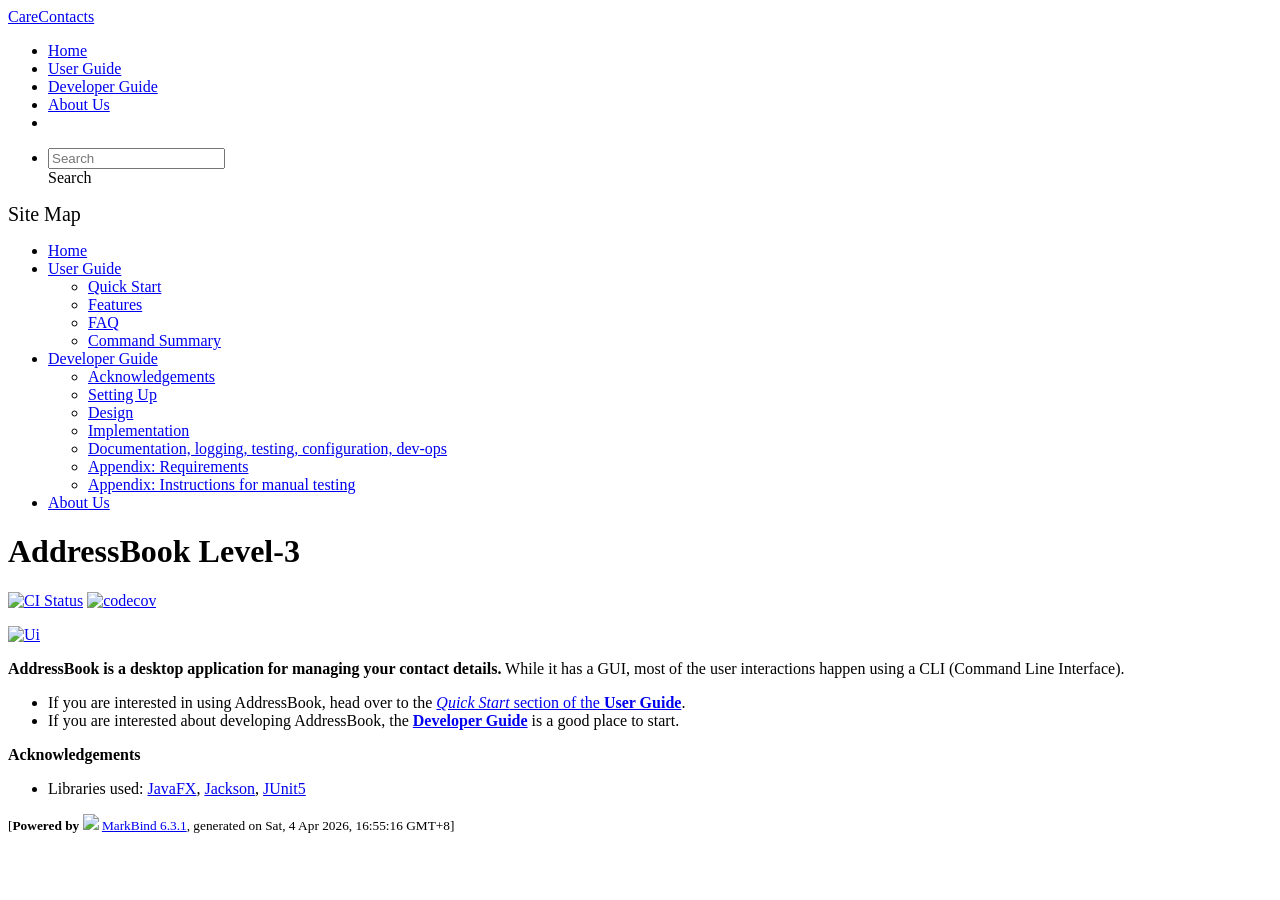
==== commit e2d1aa7c: "deploy: 300d1cb6cf68aba2356da950bd45ac808109b683" ====
--- a/index.html
+++ b/index.html
@@ -12,7 +12,7 @@
   const baseUrl = '/tp'
 </script>
 <body  data-code-theme="light">
-<div id="app"><!--[--><header sticky><div data-v-26aac3dc><nav class="navbar navbar-expand-md d-print-none navbar-dark bg-dark" data-v-26aac3dc><div class="container-fluid" data-v-26aac3dc><div class="navbar-left" data-v-26aac3dc><!--[--><a href="/tp/index.html" title="Home" class="navbar-brand">CareContacts</a><!--]--></div><div class="navbar-default" data-v-26aac3dc><ul class="navbar-nav me-auto mt-2 mt-lg-0" data-v-26aac3dc><!--[--> <li><a href="/tp/index.html" class="nav-link">Home</a></li> <li><a href="/tp/UserGuide.html" class="nav-link">User Guide</a></li> <li><a href="/tp/DeveloperGuide.html" class="nav-link">Developer Guide</a></li> <li><a href="/tp/AboutUs.html" class="nav-link">About Us</a></li> <li><a href="https://github.com/AY2526S2-CS2103-T11-2/tp" target="_blank" class="nav-link"><span><span aria-hidden="true" class="fab fa-github"></span></span></a></li> <!--]--></ul></div><ul class="navbar-nav navbar-right" data-v-26aac3dc><!--[--><li><form class="navbar-form"><div style="position:relative;" class="dropdown" data-v-00e26d0a><!--[--><input value="" data-bs-toggle="dropdown" type="text" class="form-control" placeholder="Search" autocomplete="off" data-v-00e26d0a><div class="form-control placeholder-div-hidden" data-v-00e26d0a>Search</div><!--]--><ul class="dropdown-menu search-dropdown-menu dropdown-menu-hidden dropdown-menu-end" data-v-00e26d0a><!--[--><!--]--></ul></div></form></li><!--]--></ul></div></nav><div style="display:none;" class="lower-navbar-container" data-v-26aac3dc><!--[--><!----><!----><!--]--></div></div></header> <div id="flex-body"><nav id="site-nav" data-v-6b1b63d2><!--[--><div class="site-nav-top"><div class="fw-bold mb-2" style="font-size:1.25rem;">Site Map</div></div> <div class="nav-component slim-scroll"><div class="site-nav-root"><!--[--><ul class="site-nav-list site-nav-list-root" data-v-6b1b63d2><!--[--><li><div class="site-nav-default-list-item site-nav-list-item-0" onclick="handleSiteNavClick(this)"><a href="/tp/index.html">Home</a></div></li> <li><div class="site-nav-default-list-item site-nav-list-item-0" onclick="handleSiteNavClick(this)"><a href="/tp/UserGuide.html">User Guide</a> <div class="site-nav-dropdown-btn-container"><i class="site-nav-dropdown-btn-icon site-nav-rotate-icon" onclick="handleSiteNavClick(this.parentNode.parentNode, false); event.stopPropagation();"><span class="glyphicon glyphicon-menu-down" aria-hidden="true"></span></i></div></div><ul class="site-nav-dropdown-container site-nav-dropdown-container-open site-nav-list"><li><div class="site-nav-default-list-item site-nav-list-item-1" onclick="handleSiteNavClick(this)"><a href="/tp/UserGuide.html#quick-start">Quick Start</a></div></li> <li><div class="site-nav-default-list-item site-nav-list-item-1" onclick="handleSiteNavClick(this)"><a href="/tp/UserGuide.html#features">Features</a></div></li> <li><div class="site-nav-default-list-item site-nav-list-item-1" onclick="handleSiteNavClick(this)"><a href="/tp/UserGuide.html#faq">FAQ</a></div></li> <li><div class="site-nav-default-list-item site-nav-list-item-1" onclick="handleSiteNavClick(this)"><a href="/tp/UserGuide.html#faq">Command Summary</a></div></li></ul></li> <li><div class="site-nav-default-list-item site-nav-list-item-0" onclick="handleSiteNavClick(this)"><a href="/tp/DeveloperGuide.html">Developer Guide</a> <div class="site-nav-dropdown-btn-container"><i class="site-nav-dropdown-btn-icon site-nav-rotate-icon" onclick="handleSiteNavClick(this.parentNode.parentNode, false); event.stopPropagation();"><span class="glyphicon glyphicon-menu-down" aria-hidden="true"></span></i></div></div><ul class="site-nav-dropdown-container site-nav-dropdown-container-open site-nav-list"><li><div class="site-nav-default-list-item site-nav-list-item-1" onclick="handleSiteNavClick(this)"><a href="/tp/DeveloperGuide.html#acknowledgements">Acknowledgements</a></div></li> <li><div class="site-nav-default-list-item site-nav-list-item-1" onclick="handleSiteNavClick(this)"><a href="/tp/DeveloperGuide.html#setting-up-getting-started">Setting Up</a></div></li> <li><div class="site-nav-default-list-item site-nav-list-item-1" onclick="handleSiteNavClick(this)"><a href="/tp/DeveloperGuide.html#design">Design</a></div></li> <li><div class="site-nav-default-list-item site-nav-list-item-1" onclick="handleSiteNavClick(this)"><a href="/tp/DeveloperGuide.html#implementation">Implementation</a></div></li> <li><div class="site-nav-default-list-item site-nav-list-item-1" onclick="handleSiteNavClick(this)"><a href="/tp/DeveloperGuide.html#documentation-logging-testing-configuration-dev-ops">Documentation, logging, testing, configuration, dev-ops</a></div></li> <li><div class="site-nav-default-list-item site-nav-list-item-1" onclick="handleSiteNavClick(this)"><a href="/tp/DeveloperGuide.html#appendix-requirements">Appendix: Requirements</a></div></li> <li><div class="site-nav-default-list-item site-nav-list-item-1" onclick="handleSiteNavClick(this)"><a href="/tp/DeveloperGuide.html#appendix-instructions-for-manual-testing">Appendix: Instructions for manual testing</a></div></li></ul></li> <li><div class="site-nav-default-list-item site-nav-list-item-0" onclick="handleSiteNavClick(this)"><a href="/tp/AboutUs.html">About Us</a></div></li><!--]--><!--v-if--></ul><!--]--></div></div><!--]--><!--v-if--></nav> <div id="content-wrapper"><h1 id="addressbook-level-3">AddressBook Level-3<a class="fa fa-anchor" href="#addressbook-level-3" onclick="event.stopPropagation()"></a></h1> <p><a href="https://github.com/se-edu/addressbook-level3/actions"><img src="https://github.com/se-edu/addressbook-level3/workflows/Java%20CI/badge.svg" alt="CI Status" class="img-fluid"></a> <a href="https://codecov.io/gh/se-edu/addressbook-level3"><img src="https://codecov.io/gh/se-edu/addressbook-level3/branch/master/graph/badge.svg" alt="codecov" class="img-fluid"></a></p> <p><a href="/tp/images/Ui.png" target="_self"><img src="/tp/images/Ui.png" alt="Ui" class="img-fluid"></a></p> <p><strong>AddressBook is a desktop application for managing your contact details.</strong> While it has a GUI, most of the user interactions happen using a CLI (Command Line Interface).</p> <ul><li>If you are interested in using AddressBook, head over to the <a href="/tp/UserGuide.html#quick-start"><em>Quick Start</em> section of the <strong>User Guide</strong></a>.</li> <li>If you are interested about developing AddressBook, the <a href="/tp/DeveloperGuide.html"><strong>Developer Guide</strong></a> is a good place to start.</li></ul> <p><strong>Acknowledgements</strong></p> <ul><li>Libraries used: <a href="https://openjfx.io/">JavaFX</a>, <a href="https://github.com/FasterXML/jackson">Jackson</a>, <a href="https://github.com/junit-team/junit5">JUnit5</a></li></ul></div> <nav id="page-nav" data-v-6b1b63d2><!--[--><div class="nav-component slim-scroll"></div><!--]--><!--v-if--></nav> <div class="scroll-top-button fa-lg d-print-none" style="display:none;bottom:2%;right:2%;position:fixed;" aria-hidden="true"><!--[--><i class="fas fa-arrow-circle-up"></i><!--]--></div></div> <footer><div class="text-center"><small>[<span><strong>Powered by</strong></span> <img src="https://markbind.org/favicon.ico" width="30"> <a href="https://markbind.org/">MarkBind 6.3.1</a>, generated on Thu, 2 Apr 2026, 13:08:57 GMT+8]</small></div></footer><!--]--></div>
+<div id="app"><!--[--><header sticky><div data-v-26aac3dc><nav class="navbar navbar-expand-md d-print-none navbar-dark bg-dark" data-v-26aac3dc><div class="container-fluid" data-v-26aac3dc><div class="navbar-left" data-v-26aac3dc><!--[--><a href="/tp/index.html" title="Home" class="navbar-brand">CareContacts</a><!--]--></div><div class="navbar-default" data-v-26aac3dc><ul class="navbar-nav me-auto mt-2 mt-lg-0" data-v-26aac3dc><!--[--> <li><a href="/tp/index.html" class="nav-link">Home</a></li> <li><a href="/tp/UserGuide.html" class="nav-link">User Guide</a></li> <li><a href="/tp/DeveloperGuide.html" class="nav-link">Developer Guide</a></li> <li><a href="/tp/AboutUs.html" class="nav-link">About Us</a></li> <li><a href="https://github.com/AY2526S2-CS2103-T11-2/tp" target="_blank" class="nav-link"><span><span aria-hidden="true" class="fab fa-github"></span></span></a></li> <!--]--></ul></div><ul class="navbar-nav navbar-right" data-v-26aac3dc><!--[--><li><form class="navbar-form"><div style="position:relative;" class="dropdown" data-v-00e26d0a><!--[--><input value="" data-bs-toggle="dropdown" type="text" class="form-control" placeholder="Search" autocomplete="off" data-v-00e26d0a><div class="form-control placeholder-div-hidden" data-v-00e26d0a>Search</div><!--]--><ul class="dropdown-menu search-dropdown-menu dropdown-menu-hidden dropdown-menu-end" data-v-00e26d0a><!--[--><!--]--></ul></div></form></li><!--]--></ul></div></nav><div style="display:none;" class="lower-navbar-container" data-v-26aac3dc><!--[--><!----><!----><!--]--></div></div></header> <div id="flex-body"><nav id="site-nav" data-v-6b1b63d2><!--[--><div class="site-nav-top"><div class="fw-bold mb-2" style="font-size:1.25rem;">Site Map</div></div> <div class="nav-component slim-scroll"><div class="site-nav-root"><!--[--><ul class="site-nav-list site-nav-list-root" data-v-6b1b63d2><!--[--><li><div class="site-nav-default-list-item site-nav-list-item-0" onclick="handleSiteNavClick(this)"><a href="/tp/index.html">Home</a></div></li> <li><div class="site-nav-default-list-item site-nav-list-item-0" onclick="handleSiteNavClick(this)"><a href="/tp/UserGuide.html">User Guide</a> <div class="site-nav-dropdown-btn-container"><i class="site-nav-dropdown-btn-icon site-nav-rotate-icon" onclick="handleSiteNavClick(this.parentNode.parentNode, false); event.stopPropagation();"><span class="glyphicon glyphicon-menu-down" aria-hidden="true"></span></i></div></div><ul class="site-nav-dropdown-container site-nav-dropdown-container-open site-nav-list"><li><div class="site-nav-default-list-item site-nav-list-item-1" onclick="handleSiteNavClick(this)"><a href="/tp/UserGuide.html#quick-start">Quick Start</a></div></li> <li><div class="site-nav-default-list-item site-nav-list-item-1" onclick="handleSiteNavClick(this)"><a href="/tp/UserGuide.html#features">Features</a></div></li> <li><div class="site-nav-default-list-item site-nav-list-item-1" onclick="handleSiteNavClick(this)"><a href="/tp/UserGuide.html#faq">FAQ</a></div></li> <li><div class="site-nav-default-list-item site-nav-list-item-1" onclick="handleSiteNavClick(this)"><a href="/tp/UserGuide.html#faq">Command Summary</a></div></li></ul></li> <li><div class="site-nav-default-list-item site-nav-list-item-0" onclick="handleSiteNavClick(this)"><a href="/tp/DeveloperGuide.html">Developer Guide</a> <div class="site-nav-dropdown-btn-container"><i class="site-nav-dropdown-btn-icon site-nav-rotate-icon" onclick="handleSiteNavClick(this.parentNode.parentNode, false); event.stopPropagation();"><span class="glyphicon glyphicon-menu-down" aria-hidden="true"></span></i></div></div><ul class="site-nav-dropdown-container site-nav-dropdown-container-open site-nav-list"><li><div class="site-nav-default-list-item site-nav-list-item-1" onclick="handleSiteNavClick(this)"><a href="/tp/DeveloperGuide.html#acknowledgements">Acknowledgements</a></div></li> <li><div class="site-nav-default-list-item site-nav-list-item-1" onclick="handleSiteNavClick(this)"><a href="/tp/DeveloperGuide.html#setting-up-getting-started">Setting Up</a></div></li> <li><div class="site-nav-default-list-item site-nav-list-item-1" onclick="handleSiteNavClick(this)"><a href="/tp/DeveloperGuide.html#design">Design</a></div></li> <li><div class="site-nav-default-list-item site-nav-list-item-1" onclick="handleSiteNavClick(this)"><a href="/tp/DeveloperGuide.html#implementation">Implementation</a></div></li> <li><div class="site-nav-default-list-item site-nav-list-item-1" onclick="handleSiteNavClick(this)"><a href="/tp/DeveloperGuide.html#documentation-logging-testing-configuration-dev-ops">Documentation, logging, testing, configuration, dev-ops</a></div></li> <li><div class="site-nav-default-list-item site-nav-list-item-1" onclick="handleSiteNavClick(this)"><a href="/tp/DeveloperGuide.html#appendix-requirements">Appendix: Requirements</a></div></li> <li><div class="site-nav-default-list-item site-nav-list-item-1" onclick="handleSiteNavClick(this)"><a href="/tp/DeveloperGuide.html#appendix-instructions-for-manual-testing">Appendix: Instructions for manual testing</a></div></li></ul></li> <li><div class="site-nav-default-list-item site-nav-list-item-0" onclick="handleSiteNavClick(this)"><a href="/tp/AboutUs.html">About Us</a></div></li><!--]--><!--v-if--></ul><!--]--></div></div><!--]--><!--v-if--></nav> <div id="content-wrapper"><h1 id="addressbook-level-3">AddressBook Level-3<a class="fa fa-anchor" href="#addressbook-level-3" onclick="event.stopPropagation()"></a></h1> <p><a href="https://github.com/se-edu/addressbook-level3/actions"><img src="https://github.com/se-edu/addressbook-level3/workflows/Java%20CI/badge.svg" alt="CI Status" class="img-fluid"></a> <a href="https://codecov.io/gh/se-edu/addressbook-level3"><img src="https://codecov.io/gh/se-edu/addressbook-level3/branch/master/graph/badge.svg" alt="codecov" class="img-fluid"></a></p> <p><a href="/tp/images/Ui.png" target="_self"><img src="/tp/images/Ui.png" alt="Ui" class="img-fluid"></a></p> <p><strong>AddressBook is a desktop application for managing your contact details.</strong> While it has a GUI, most of the user interactions happen using a CLI (Command Line Interface).</p> <ul><li>If you are interested in using AddressBook, head over to the <a href="/tp/UserGuide.html#quick-start"><em>Quick Start</em> section of the <strong>User Guide</strong></a>.</li> <li>If you are interested about developing AddressBook, the <a href="/tp/DeveloperGuide.html"><strong>Developer Guide</strong></a> is a good place to start.</li></ul> <p><strong>Acknowledgements</strong></p> <ul><li>Libraries used: <a href="https://openjfx.io/">JavaFX</a>, <a href="https://github.com/FasterXML/jackson">Jackson</a>, <a href="https://github.com/junit-team/junit5">JUnit5</a></li></ul></div> <nav id="page-nav" data-v-6b1b63d2><!--[--><div class="nav-component slim-scroll"></div><!--]--><!--v-if--></nav> <div class="scroll-top-button fa-lg d-print-none" style="display:none;bottom:2%;right:2%;position:fixed;" aria-hidden="true"><!--[--><i class="fas fa-arrow-circle-up"></i><!--]--></div></div> <footer><div class="text-center"><small>[<span><strong>Powered by</strong></span> <img src="https://markbind.org/favicon.ico" width="30"> <a href="https://markbind.org/">MarkBind 6.3.1</a>, generated on Sat, 4 Apr 2026, 16:55:16 GMT+8]</small></div></footer><!--]--></div>
 </body><script src="/tp/markbind/js/bootstrap-utility.min.js"></script>
 <script src="/tp/markbind/js/polyfill.min.js"></script>
 <script src="/tp/markbind/js/vue.global.prod.min.js"></script>
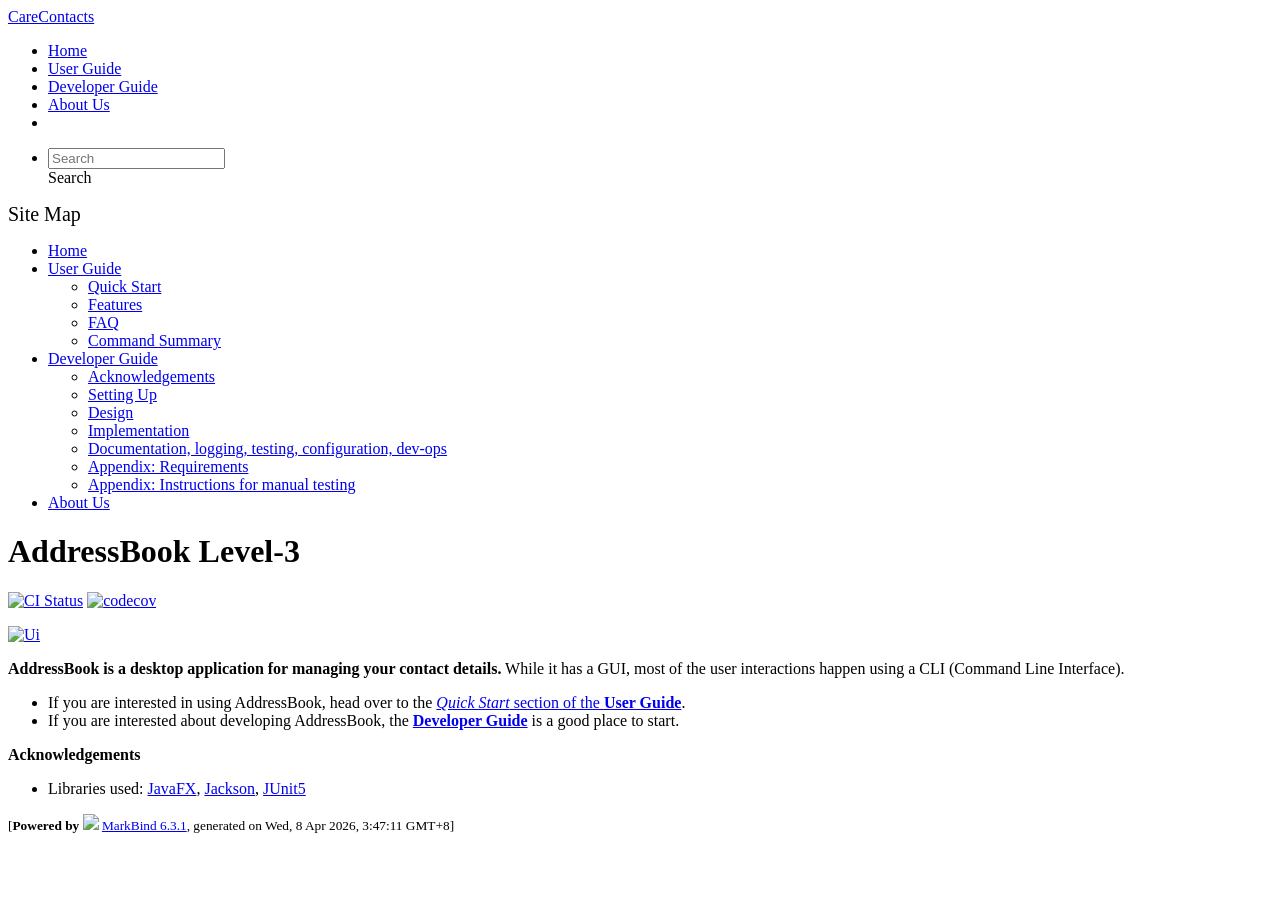
==== commit 9e8a5883: "deploy: c692bcd7cff4c0fc228ebff83b7c080fd4cf49f2" ====
--- a/index.html
+++ b/index.html
@@ -12,7 +12,7 @@
   const baseUrl = '/tp'
 </script>
 <body  data-code-theme="light">
-<div id="app"><!--[--><header sticky><div data-v-26aac3dc><nav class="navbar navbar-expand-md d-print-none navbar-dark bg-dark" data-v-26aac3dc><div class="container-fluid" data-v-26aac3dc><div class="navbar-left" data-v-26aac3dc><!--[--><a href="/tp/index.html" title="Home" class="navbar-brand">CareContacts</a><!--]--></div><div class="navbar-default" data-v-26aac3dc><ul class="navbar-nav me-auto mt-2 mt-lg-0" data-v-26aac3dc><!--[--> <li><a href="/tp/index.html" class="nav-link">Home</a></li> <li><a href="/tp/UserGuide.html" class="nav-link">User Guide</a></li> <li><a href="/tp/DeveloperGuide.html" class="nav-link">Developer Guide</a></li> <li><a href="/tp/AboutUs.html" class="nav-link">About Us</a></li> <li><a href="https://github.com/AY2526S2-CS2103-T11-2/tp" target="_blank" class="nav-link"><span><span aria-hidden="true" class="fab fa-github"></span></span></a></li> <!--]--></ul></div><ul class="navbar-nav navbar-right" data-v-26aac3dc><!--[--><li><form class="navbar-form"><div style="position:relative;" class="dropdown" data-v-00e26d0a><!--[--><input value="" data-bs-toggle="dropdown" type="text" class="form-control" placeholder="Search" autocomplete="off" data-v-00e26d0a><div class="form-control placeholder-div-hidden" data-v-00e26d0a>Search</div><!--]--><ul class="dropdown-menu search-dropdown-menu dropdown-menu-hidden dropdown-menu-end" data-v-00e26d0a><!--[--><!--]--></ul></div></form></li><!--]--></ul></div></nav><div style="display:none;" class="lower-navbar-container" data-v-26aac3dc><!--[--><!----><!----><!--]--></div></div></header> <div id="flex-body"><nav id="site-nav" data-v-6b1b63d2><!--[--><div class="site-nav-top"><div class="fw-bold mb-2" style="font-size:1.25rem;">Site Map</div></div> <div class="nav-component slim-scroll"><div class="site-nav-root"><!--[--><ul class="site-nav-list site-nav-list-root" data-v-6b1b63d2><!--[--><li><div class="site-nav-default-list-item site-nav-list-item-0" onclick="handleSiteNavClick(this)"><a href="/tp/index.html">Home</a></div></li> <li><div class="site-nav-default-list-item site-nav-list-item-0" onclick="handleSiteNavClick(this)"><a href="/tp/UserGuide.html">User Guide</a> <div class="site-nav-dropdown-btn-container"><i class="site-nav-dropdown-btn-icon site-nav-rotate-icon" onclick="handleSiteNavClick(this.parentNode.parentNode, false); event.stopPropagation();"><span class="glyphicon glyphicon-menu-down" aria-hidden="true"></span></i></div></div><ul class="site-nav-dropdown-container site-nav-dropdown-container-open site-nav-list"><li><div class="site-nav-default-list-item site-nav-list-item-1" onclick="handleSiteNavClick(this)"><a href="/tp/UserGuide.html#quick-start">Quick Start</a></div></li> <li><div class="site-nav-default-list-item site-nav-list-item-1" onclick="handleSiteNavClick(this)"><a href="/tp/UserGuide.html#features">Features</a></div></li> <li><div class="site-nav-default-list-item site-nav-list-item-1" onclick="handleSiteNavClick(this)"><a href="/tp/UserGuide.html#faq">FAQ</a></div></li> <li><div class="site-nav-default-list-item site-nav-list-item-1" onclick="handleSiteNavClick(this)"><a href="/tp/UserGuide.html#faq">Command Summary</a></div></li></ul></li> <li><div class="site-nav-default-list-item site-nav-list-item-0" onclick="handleSiteNavClick(this)"><a href="/tp/DeveloperGuide.html">Developer Guide</a> <div class="site-nav-dropdown-btn-container"><i class="site-nav-dropdown-btn-icon site-nav-rotate-icon" onclick="handleSiteNavClick(this.parentNode.parentNode, false); event.stopPropagation();"><span class="glyphicon glyphicon-menu-down" aria-hidden="true"></span></i></div></div><ul class="site-nav-dropdown-container site-nav-dropdown-container-open site-nav-list"><li><div class="site-nav-default-list-item site-nav-list-item-1" onclick="handleSiteNavClick(this)"><a href="/tp/DeveloperGuide.html#acknowledgements">Acknowledgements</a></div></li> <li><div class="site-nav-default-list-item site-nav-list-item-1" onclick="handleSiteNavClick(this)"><a href="/tp/DeveloperGuide.html#setting-up-getting-started">Setting Up</a></div></li> <li><div class="site-nav-default-list-item site-nav-list-item-1" onclick="handleSiteNavClick(this)"><a href="/tp/DeveloperGuide.html#design">Design</a></div></li> <li><div class="site-nav-default-list-item site-nav-list-item-1" onclick="handleSiteNavClick(this)"><a href="/tp/DeveloperGuide.html#implementation">Implementation</a></div></li> <li><div class="site-nav-default-list-item site-nav-list-item-1" onclick="handleSiteNavClick(this)"><a href="/tp/DeveloperGuide.html#documentation-logging-testing-configuration-dev-ops">Documentation, logging, testing, configuration, dev-ops</a></div></li> <li><div class="site-nav-default-list-item site-nav-list-item-1" onclick="handleSiteNavClick(this)"><a href="/tp/DeveloperGuide.html#appendix-requirements">Appendix: Requirements</a></div></li> <li><div class="site-nav-default-list-item site-nav-list-item-1" onclick="handleSiteNavClick(this)"><a href="/tp/DeveloperGuide.html#appendix-instructions-for-manual-testing">Appendix: Instructions for manual testing</a></div></li></ul></li> <li><div class="site-nav-default-list-item site-nav-list-item-0" onclick="handleSiteNavClick(this)"><a href="/tp/AboutUs.html">About Us</a></div></li><!--]--><!--v-if--></ul><!--]--></div></div><!--]--><!--v-if--></nav> <div id="content-wrapper"><h1 id="addressbook-level-3">AddressBook Level-3<a class="fa fa-anchor" href="#addressbook-level-3" onclick="event.stopPropagation()"></a></h1> <p><a href="https://github.com/se-edu/addressbook-level3/actions"><img src="https://github.com/se-edu/addressbook-level3/workflows/Java%20CI/badge.svg" alt="CI Status" class="img-fluid"></a> <a href="https://codecov.io/gh/se-edu/addressbook-level3"><img src="https://codecov.io/gh/se-edu/addressbook-level3/branch/master/graph/badge.svg" alt="codecov" class="img-fluid"></a></p> <p><a href="/tp/images/Ui.png" target="_self"><img src="/tp/images/Ui.png" alt="Ui" class="img-fluid"></a></p> <p><strong>AddressBook is a desktop application for managing your contact details.</strong> While it has a GUI, most of the user interactions happen using a CLI (Command Line Interface).</p> <ul><li>If you are interested in using AddressBook, head over to the <a href="/tp/UserGuide.html#quick-start"><em>Quick Start</em> section of the <strong>User Guide</strong></a>.</li> <li>If you are interested about developing AddressBook, the <a href="/tp/DeveloperGuide.html"><strong>Developer Guide</strong></a> is a good place to start.</li></ul> <p><strong>Acknowledgements</strong></p> <ul><li>Libraries used: <a href="https://openjfx.io/">JavaFX</a>, <a href="https://github.com/FasterXML/jackson">Jackson</a>, <a href="https://github.com/junit-team/junit5">JUnit5</a></li></ul></div> <nav id="page-nav" data-v-6b1b63d2><!--[--><div class="nav-component slim-scroll"></div><!--]--><!--v-if--></nav> <div class="scroll-top-button fa-lg d-print-none" style="display:none;bottom:2%;right:2%;position:fixed;" aria-hidden="true"><!--[--><i class="fas fa-arrow-circle-up"></i><!--]--></div></div> <footer><div class="text-center"><small>[<span><strong>Powered by</strong></span> <img src="https://markbind.org/favicon.ico" width="30"> <a href="https://markbind.org/">MarkBind 6.3.1</a>, generated on Sat, 4 Apr 2026, 16:55:16 GMT+8]</small></div></footer><!--]--></div>
+<div id="app"><!--[--><header sticky><div data-v-26aac3dc><nav class="navbar navbar-expand-md d-print-none navbar-dark bg-dark" data-v-26aac3dc><div class="container-fluid" data-v-26aac3dc><div class="navbar-left" data-v-26aac3dc><!--[--><a href="/tp/index.html" title="Home" class="navbar-brand">CareContacts</a><!--]--></div><div class="navbar-default" data-v-26aac3dc><ul class="navbar-nav me-auto mt-2 mt-lg-0" data-v-26aac3dc><!--[--> <li><a href="/tp/index.html" class="nav-link">Home</a></li> <li><a href="/tp/UserGuide.html" class="nav-link">User Guide</a></li> <li><a href="/tp/DeveloperGuide.html" class="nav-link">Developer Guide</a></li> <li><a href="/tp/AboutUs.html" class="nav-link">About Us</a></li> <li><a href="https://github.com/AY2526S2-CS2103-T11-2/tp" target="_blank" class="nav-link"><span><span aria-hidden="true" class="fab fa-github"></span></span></a></li> <!--]--></ul></div><ul class="navbar-nav navbar-right" data-v-26aac3dc><!--[--><li><form class="navbar-form"><div style="position:relative;" class="dropdown" data-v-00e26d0a><!--[--><input value="" data-bs-toggle="dropdown" type="text" class="form-control" placeholder="Search" autocomplete="off" data-v-00e26d0a><div class="form-control placeholder-div-hidden" data-v-00e26d0a>Search</div><!--]--><ul class="dropdown-menu search-dropdown-menu dropdown-menu-hidden dropdown-menu-end" data-v-00e26d0a><!--[--><!--]--></ul></div></form></li><!--]--></ul></div></nav><div style="display:none;" class="lower-navbar-container" data-v-26aac3dc><!--[--><!----><!----><!--]--></div></div></header> <div id="flex-body"><nav id="site-nav" data-v-6b1b63d2><!--[--><div class="site-nav-top"><div class="fw-bold mb-2" style="font-size:1.25rem;">Site Map</div></div> <div class="nav-component slim-scroll"><div class="site-nav-root"><!--[--><ul class="site-nav-list site-nav-list-root" data-v-6b1b63d2><!--[--><li><div class="site-nav-default-list-item site-nav-list-item-0" onclick="handleSiteNavClick(this)"><a href="/tp/index.html">Home</a></div></li> <li><div class="site-nav-default-list-item site-nav-list-item-0" onclick="handleSiteNavClick(this)"><a href="/tp/UserGuide.html">User Guide</a> <div class="site-nav-dropdown-btn-container"><i class="site-nav-dropdown-btn-icon site-nav-rotate-icon" onclick="handleSiteNavClick(this.parentNode.parentNode, false); event.stopPropagation();"><span class="glyphicon glyphicon-menu-down" aria-hidden="true"></span></i></div></div><ul class="site-nav-dropdown-container site-nav-dropdown-container-open site-nav-list"><li><div class="site-nav-default-list-item site-nav-list-item-1" onclick="handleSiteNavClick(this)"><a href="/tp/UserGuide.html#quick-start">Quick Start</a></div></li> <li><div class="site-nav-default-list-item site-nav-list-item-1" onclick="handleSiteNavClick(this)"><a href="/tp/UserGuide.html#features">Features</a></div></li> <li><div class="site-nav-default-list-item site-nav-list-item-1" onclick="handleSiteNavClick(this)"><a href="/tp/UserGuide.html#faq">FAQ</a></div></li> <li><div class="site-nav-default-list-item site-nav-list-item-1" onclick="handleSiteNavClick(this)"><a href="/tp/UserGuide.html#faq">Command Summary</a></div></li></ul></li> <li><div class="site-nav-default-list-item site-nav-list-item-0" onclick="handleSiteNavClick(this)"><a href="/tp/DeveloperGuide.html">Developer Guide</a> <div class="site-nav-dropdown-btn-container"><i class="site-nav-dropdown-btn-icon site-nav-rotate-icon" onclick="handleSiteNavClick(this.parentNode.parentNode, false); event.stopPropagation();"><span class="glyphicon glyphicon-menu-down" aria-hidden="true"></span></i></div></div><ul class="site-nav-dropdown-container site-nav-dropdown-container-open site-nav-list"><li><div class="site-nav-default-list-item site-nav-list-item-1" onclick="handleSiteNavClick(this)"><a href="/tp/DeveloperGuide.html#acknowledgements">Acknowledgements</a></div></li> <li><div class="site-nav-default-list-item site-nav-list-item-1" onclick="handleSiteNavClick(this)"><a href="/tp/DeveloperGuide.html#setting-up-getting-started">Setting Up</a></div></li> <li><div class="site-nav-default-list-item site-nav-list-item-1" onclick="handleSiteNavClick(this)"><a href="/tp/DeveloperGuide.html#design">Design</a></div></li> <li><div class="site-nav-default-list-item site-nav-list-item-1" onclick="handleSiteNavClick(this)"><a href="/tp/DeveloperGuide.html#implementation">Implementation</a></div></li> <li><div class="site-nav-default-list-item site-nav-list-item-1" onclick="handleSiteNavClick(this)"><a href="/tp/DeveloperGuide.html#documentation-logging-testing-configuration-dev-ops">Documentation, logging, testing, configuration, dev-ops</a></div></li> <li><div class="site-nav-default-list-item site-nav-list-item-1" onclick="handleSiteNavClick(this)"><a href="/tp/DeveloperGuide.html#appendix-requirements">Appendix: Requirements</a></div></li> <li><div class="site-nav-default-list-item site-nav-list-item-1" onclick="handleSiteNavClick(this)"><a href="/tp/DeveloperGuide.html#appendix-instructions-for-manual-testing">Appendix: Instructions for manual testing</a></div></li></ul></li> <li><div class="site-nav-default-list-item site-nav-list-item-0" onclick="handleSiteNavClick(this)"><a href="/tp/AboutUs.html">About Us</a></div></li><!--]--><!--v-if--></ul><!--]--></div></div><!--]--><!--v-if--></nav> <div id="content-wrapper"><h1 id="addressbook-level-3">AddressBook Level-3<a class="fa fa-anchor" href="#addressbook-level-3" onclick="event.stopPropagation()"></a></h1> <p><a href="https://github.com/se-edu/addressbook-level3/actions"><img src="https://github.com/se-edu/addressbook-level3/workflows/Java%20CI/badge.svg" alt="CI Status" class="img-fluid"></a> <a href="https://codecov.io/gh/se-edu/addressbook-level3"><img src="https://codecov.io/gh/se-edu/addressbook-level3/branch/master/graph/badge.svg" alt="codecov" class="img-fluid"></a></p> <p><a href="/tp/images/Ui.png" target="_self"><img src="/tp/images/Ui.png" alt="Ui" class="img-fluid"></a></p> <p><strong>AddressBook is a desktop application for managing your contact details.</strong> While it has a GUI, most of the user interactions happen using a CLI (Command Line Interface).</p> <ul><li>If you are interested in using AddressBook, head over to the <a href="/tp/UserGuide.html#quick-start"><em>Quick Start</em> section of the <strong>User Guide</strong></a>.</li> <li>If you are interested about developing AddressBook, the <a href="/tp/DeveloperGuide.html"><strong>Developer Guide</strong></a> is a good place to start.</li></ul> <p><strong>Acknowledgements</strong></p> <ul><li>Libraries used: <a href="https://openjfx.io/">JavaFX</a>, <a href="https://github.com/FasterXML/jackson">Jackson</a>, <a href="https://github.com/junit-team/junit5">JUnit5</a></li></ul></div> <nav id="page-nav" data-v-6b1b63d2><!--[--><div class="nav-component slim-scroll"></div><!--]--><!--v-if--></nav> <div class="scroll-top-button fa-lg d-print-none" style="display:none;bottom:2%;right:2%;position:fixed;" aria-hidden="true"><!--[--><i class="fas fa-arrow-circle-up"></i><!--]--></div></div> <footer><div class="text-center"><small>[<span><strong>Powered by</strong></span> <img src="https://markbind.org/favicon.ico" width="30"> <a href="https://markbind.org/">MarkBind 6.3.1</a>, generated on Wed, 8 Apr 2026, 3:47:11 GMT+8]</small></div></footer><!--]--></div>
 </body><script src="/tp/markbind/js/bootstrap-utility.min.js"></script>
 <script src="/tp/markbind/js/polyfill.min.js"></script>
 <script src="/tp/markbind/js/vue.global.prod.min.js"></script>
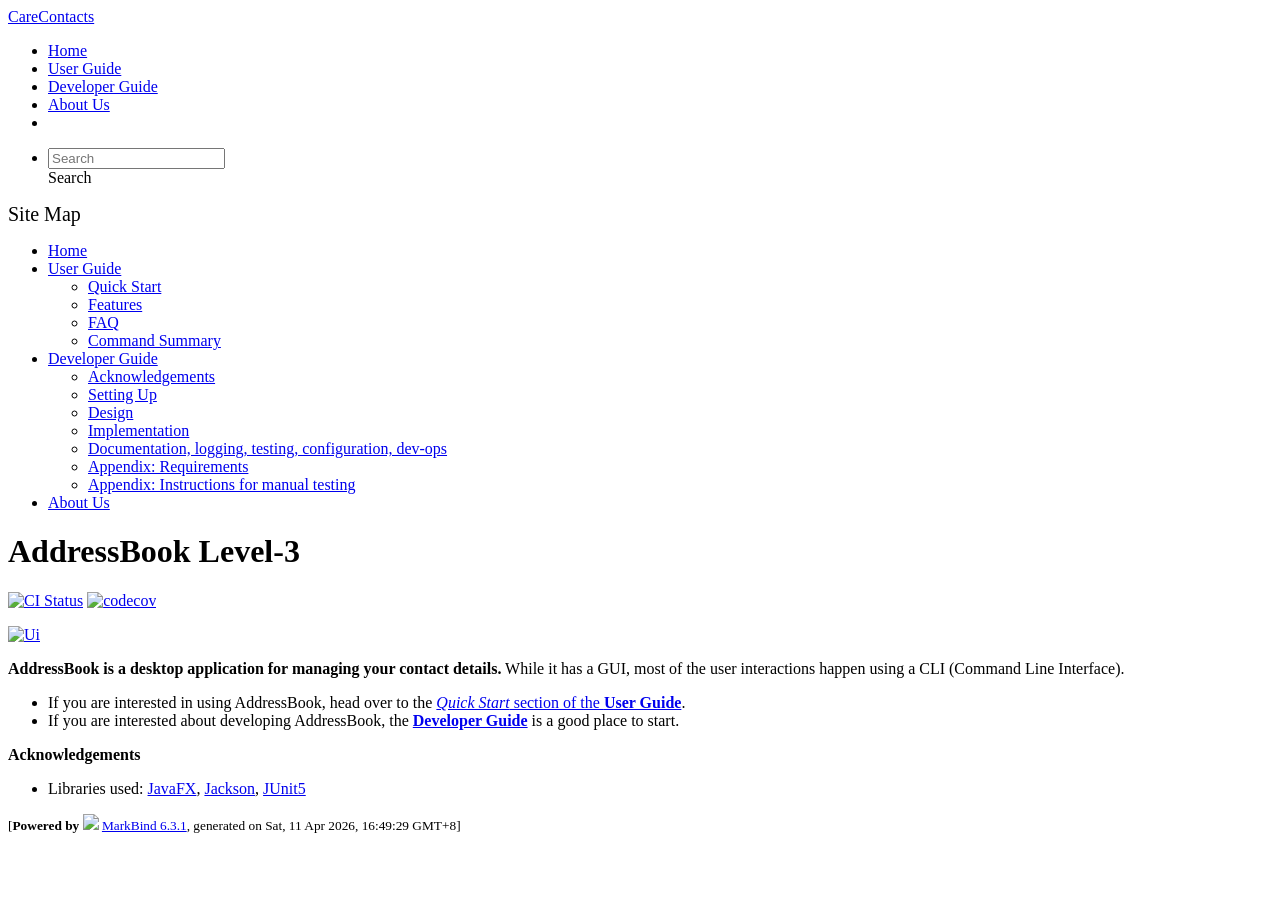
==== commit 7eb60c65: "deploy: f9af082598bc6b5c83a1bcbbc5fc279f2e2a92d8" ====
--- a/index.html
+++ b/index.html
@@ -12,7 +12,7 @@
   const baseUrl = '/tp'
 </script>
 <body  data-code-theme="light">
-<div id="app"><!--[--><header sticky><div data-v-26aac3dc><nav class="navbar navbar-expand-md d-print-none navbar-dark bg-dark" data-v-26aac3dc><div class="container-fluid" data-v-26aac3dc><div class="navbar-left" data-v-26aac3dc><!--[--><a href="/tp/index.html" title="Home" class="navbar-brand">CareContacts</a><!--]--></div><div class="navbar-default" data-v-26aac3dc><ul class="navbar-nav me-auto mt-2 mt-lg-0" data-v-26aac3dc><!--[--> <li><a href="/tp/index.html" class="nav-link">Home</a></li> <li><a href="/tp/UserGuide.html" class="nav-link">User Guide</a></li> <li><a href="/tp/DeveloperGuide.html" class="nav-link">Developer Guide</a></li> <li><a href="/tp/AboutUs.html" class="nav-link">About Us</a></li> <li><a href="https://github.com/AY2526S2-CS2103-T11-2/tp" target="_blank" class="nav-link"><span><span aria-hidden="true" class="fab fa-github"></span></span></a></li> <!--]--></ul></div><ul class="navbar-nav navbar-right" data-v-26aac3dc><!--[--><li><form class="navbar-form"><div style="position:relative;" class="dropdown" data-v-00e26d0a><!--[--><input value="" data-bs-toggle="dropdown" type="text" class="form-control" placeholder="Search" autocomplete="off" data-v-00e26d0a><div class="form-control placeholder-div-hidden" data-v-00e26d0a>Search</div><!--]--><ul class="dropdown-menu search-dropdown-menu dropdown-menu-hidden dropdown-menu-end" data-v-00e26d0a><!--[--><!--]--></ul></div></form></li><!--]--></ul></div></nav><div style="display:none;" class="lower-navbar-container" data-v-26aac3dc><!--[--><!----><!----><!--]--></div></div></header> <div id="flex-body"><nav id="site-nav" data-v-6b1b63d2><!--[--><div class="site-nav-top"><div class="fw-bold mb-2" style="font-size:1.25rem;">Site Map</div></div> <div class="nav-component slim-scroll"><div class="site-nav-root"><!--[--><ul class="site-nav-list site-nav-list-root" data-v-6b1b63d2><!--[--><li><div class="site-nav-default-list-item site-nav-list-item-0" onclick="handleSiteNavClick(this)"><a href="/tp/index.html">Home</a></div></li> <li><div class="site-nav-default-list-item site-nav-list-item-0" onclick="handleSiteNavClick(this)"><a href="/tp/UserGuide.html">User Guide</a> <div class="site-nav-dropdown-btn-container"><i class="site-nav-dropdown-btn-icon site-nav-rotate-icon" onclick="handleSiteNavClick(this.parentNode.parentNode, false); event.stopPropagation();"><span class="glyphicon glyphicon-menu-down" aria-hidden="true"></span></i></div></div><ul class="site-nav-dropdown-container site-nav-dropdown-container-open site-nav-list"><li><div class="site-nav-default-list-item site-nav-list-item-1" onclick="handleSiteNavClick(this)"><a href="/tp/UserGuide.html#quick-start">Quick Start</a></div></li> <li><div class="site-nav-default-list-item site-nav-list-item-1" onclick="handleSiteNavClick(this)"><a href="/tp/UserGuide.html#features">Features</a></div></li> <li><div class="site-nav-default-list-item site-nav-list-item-1" onclick="handleSiteNavClick(this)"><a href="/tp/UserGuide.html#faq">FAQ</a></div></li> <li><div class="site-nav-default-list-item site-nav-list-item-1" onclick="handleSiteNavClick(this)"><a href="/tp/UserGuide.html#faq">Command Summary</a></div></li></ul></li> <li><div class="site-nav-default-list-item site-nav-list-item-0" onclick="handleSiteNavClick(this)"><a href="/tp/DeveloperGuide.html">Developer Guide</a> <div class="site-nav-dropdown-btn-container"><i class="site-nav-dropdown-btn-icon site-nav-rotate-icon" onclick="handleSiteNavClick(this.parentNode.parentNode, false); event.stopPropagation();"><span class="glyphicon glyphicon-menu-down" aria-hidden="true"></span></i></div></div><ul class="site-nav-dropdown-container site-nav-dropdown-container-open site-nav-list"><li><div class="site-nav-default-list-item site-nav-list-item-1" onclick="handleSiteNavClick(this)"><a href="/tp/DeveloperGuide.html#acknowledgements">Acknowledgements</a></div></li> <li><div class="site-nav-default-list-item site-nav-list-item-1" onclick="handleSiteNavClick(this)"><a href="/tp/DeveloperGuide.html#setting-up-getting-started">Setting Up</a></div></li> <li><div class="site-nav-default-list-item site-nav-list-item-1" onclick="handleSiteNavClick(this)"><a href="/tp/DeveloperGuide.html#design">Design</a></div></li> <li><div class="site-nav-default-list-item site-nav-list-item-1" onclick="handleSiteNavClick(this)"><a href="/tp/DeveloperGuide.html#implementation">Implementation</a></div></li> <li><div class="site-nav-default-list-item site-nav-list-item-1" onclick="handleSiteNavClick(this)"><a href="/tp/DeveloperGuide.html#documentation-logging-testing-configuration-dev-ops">Documentation, logging, testing, configuration, dev-ops</a></div></li> <li><div class="site-nav-default-list-item site-nav-list-item-1" onclick="handleSiteNavClick(this)"><a href="/tp/DeveloperGuide.html#appendix-requirements">Appendix: Requirements</a></div></li> <li><div class="site-nav-default-list-item site-nav-list-item-1" onclick="handleSiteNavClick(this)"><a href="/tp/DeveloperGuide.html#appendix-instructions-for-manual-testing">Appendix: Instructions for manual testing</a></div></li></ul></li> <li><div class="site-nav-default-list-item site-nav-list-item-0" onclick="handleSiteNavClick(this)"><a href="/tp/AboutUs.html">About Us</a></div></li><!--]--><!--v-if--></ul><!--]--></div></div><!--]--><!--v-if--></nav> <div id="content-wrapper"><h1 id="addressbook-level-3">AddressBook Level-3<a class="fa fa-anchor" href="#addressbook-level-3" onclick="event.stopPropagation()"></a></h1> <p><a href="https://github.com/se-edu/addressbook-level3/actions"><img src="https://github.com/se-edu/addressbook-level3/workflows/Java%20CI/badge.svg" alt="CI Status" class="img-fluid"></a> <a href="https://codecov.io/gh/se-edu/addressbook-level3"><img src="https://codecov.io/gh/se-edu/addressbook-level3/branch/master/graph/badge.svg" alt="codecov" class="img-fluid"></a></p> <p><a href="/tp/images/Ui.png" target="_self"><img src="/tp/images/Ui.png" alt="Ui" class="img-fluid"></a></p> <p><strong>AddressBook is a desktop application for managing your contact details.</strong> While it has a GUI, most of the user interactions happen using a CLI (Command Line Interface).</p> <ul><li>If you are interested in using AddressBook, head over to the <a href="/tp/UserGuide.html#quick-start"><em>Quick Start</em> section of the <strong>User Guide</strong></a>.</li> <li>If you are interested about developing AddressBook, the <a href="/tp/DeveloperGuide.html"><strong>Developer Guide</strong></a> is a good place to start.</li></ul> <p><strong>Acknowledgements</strong></p> <ul><li>Libraries used: <a href="https://openjfx.io/">JavaFX</a>, <a href="https://github.com/FasterXML/jackson">Jackson</a>, <a href="https://github.com/junit-team/junit5">JUnit5</a></li></ul></div> <nav id="page-nav" data-v-6b1b63d2><!--[--><div class="nav-component slim-scroll"></div><!--]--><!--v-if--></nav> <div class="scroll-top-button fa-lg d-print-none" style="display:none;bottom:2%;right:2%;position:fixed;" aria-hidden="true"><!--[--><i class="fas fa-arrow-circle-up"></i><!--]--></div></div> <footer><div class="text-center"><small>[<span><strong>Powered by</strong></span> <img src="https://markbind.org/favicon.ico" width="30"> <a href="https://markbind.org/">MarkBind 6.3.1</a>, generated on Wed, 8 Apr 2026, 3:47:11 GMT+8]</small></div></footer><!--]--></div>
+<div id="app"><!--[--><header sticky><div data-v-26aac3dc><nav class="navbar navbar-expand-md d-print-none navbar-dark bg-dark" data-v-26aac3dc><div class="container-fluid" data-v-26aac3dc><div class="navbar-left" data-v-26aac3dc><!--[--><a href="/tp/index.html" title="Home" class="navbar-brand">CareContacts</a><!--]--></div><div class="navbar-default" data-v-26aac3dc><ul class="navbar-nav me-auto mt-2 mt-lg-0" data-v-26aac3dc><!--[--> <li><a href="/tp/index.html" class="nav-link">Home</a></li> <li><a href="/tp/UserGuide.html" class="nav-link">User Guide</a></li> <li><a href="/tp/DeveloperGuide.html" class="nav-link">Developer Guide</a></li> <li><a href="/tp/AboutUs.html" class="nav-link">About Us</a></li> <li><a href="https://github.com/AY2526S2-CS2103-T11-2/tp" target="_blank" class="nav-link"><span><span aria-hidden="true" class="fab fa-github"></span></span></a></li> <!--]--></ul></div><ul class="navbar-nav navbar-right" data-v-26aac3dc><!--[--><li><form class="navbar-form"><div style="position:relative;" class="dropdown" data-v-00e26d0a><!--[--><input value="" data-bs-toggle="dropdown" type="text" class="form-control" placeholder="Search" autocomplete="off" data-v-00e26d0a><div class="form-control placeholder-div-hidden" data-v-00e26d0a>Search</div><!--]--><ul class="dropdown-menu search-dropdown-menu dropdown-menu-hidden dropdown-menu-end" data-v-00e26d0a><!--[--><!--]--></ul></div></form></li><!--]--></ul></div></nav><div style="display:none;" class="lower-navbar-container" data-v-26aac3dc><!--[--><!----><!----><!--]--></div></div></header> <div id="flex-body"><nav id="site-nav" data-v-6b1b63d2><!--[--><div class="site-nav-top"><div class="fw-bold mb-2" style="font-size:1.25rem;">Site Map</div></div> <div class="nav-component slim-scroll"><div class="site-nav-root"><!--[--><ul class="site-nav-list site-nav-list-root" data-v-6b1b63d2><!--[--><li><div class="site-nav-default-list-item site-nav-list-item-0" onclick="handleSiteNavClick(this)"><a href="/tp/index.html">Home</a></div></li> <li><div class="site-nav-default-list-item site-nav-list-item-0" onclick="handleSiteNavClick(this)"><a href="/tp/UserGuide.html">User Guide</a> <div class="site-nav-dropdown-btn-container"><i class="site-nav-dropdown-btn-icon site-nav-rotate-icon" onclick="handleSiteNavClick(this.parentNode.parentNode, false); event.stopPropagation();"><span class="glyphicon glyphicon-menu-down" aria-hidden="true"></span></i></div></div><ul class="site-nav-dropdown-container site-nav-dropdown-container-open site-nav-list"><li><div class="site-nav-default-list-item site-nav-list-item-1" onclick="handleSiteNavClick(this)"><a href="/tp/UserGuide.html#quick-start">Quick Start</a></div></li> <li><div class="site-nav-default-list-item site-nav-list-item-1" onclick="handleSiteNavClick(this)"><a href="/tp/UserGuide.html#features">Features</a></div></li> <li><div class="site-nav-default-list-item site-nav-list-item-1" onclick="handleSiteNavClick(this)"><a href="/tp/UserGuide.html#faq">FAQ</a></div></li> <li><div class="site-nav-default-list-item site-nav-list-item-1" onclick="handleSiteNavClick(this)"><a href="/tp/UserGuide.html#faq">Command Summary</a></div></li></ul></li> <li><div class="site-nav-default-list-item site-nav-list-item-0" onclick="handleSiteNavClick(this)"><a href="/tp/DeveloperGuide.html">Developer Guide</a> <div class="site-nav-dropdown-btn-container"><i class="site-nav-dropdown-btn-icon site-nav-rotate-icon" onclick="handleSiteNavClick(this.parentNode.parentNode, false); event.stopPropagation();"><span class="glyphicon glyphicon-menu-down" aria-hidden="true"></span></i></div></div><ul class="site-nav-dropdown-container site-nav-dropdown-container-open site-nav-list"><li><div class="site-nav-default-list-item site-nav-list-item-1" onclick="handleSiteNavClick(this)"><a href="/tp/DeveloperGuide.html#acknowledgements">Acknowledgements</a></div></li> <li><div class="site-nav-default-list-item site-nav-list-item-1" onclick="handleSiteNavClick(this)"><a href="/tp/DeveloperGuide.html#setting-up-getting-started">Setting Up</a></div></li> <li><div class="site-nav-default-list-item site-nav-list-item-1" onclick="handleSiteNavClick(this)"><a href="/tp/DeveloperGuide.html#design">Design</a></div></li> <li><div class="site-nav-default-list-item site-nav-list-item-1" onclick="handleSiteNavClick(this)"><a href="/tp/DeveloperGuide.html#implementation">Implementation</a></div></li> <li><div class="site-nav-default-list-item site-nav-list-item-1" onclick="handleSiteNavClick(this)"><a href="/tp/DeveloperGuide.html#documentation-logging-testing-configuration-dev-ops">Documentation, logging, testing, configuration, dev-ops</a></div></li> <li><div class="site-nav-default-list-item site-nav-list-item-1" onclick="handleSiteNavClick(this)"><a href="/tp/DeveloperGuide.html#appendix-requirements">Appendix: Requirements</a></div></li> <li><div class="site-nav-default-list-item site-nav-list-item-1" onclick="handleSiteNavClick(this)"><a href="/tp/DeveloperGuide.html#appendix-instructions-for-manual-testing">Appendix: Instructions for manual testing</a></div></li></ul></li> <li><div class="site-nav-default-list-item site-nav-list-item-0" onclick="handleSiteNavClick(this)"><a href="/tp/AboutUs.html">About Us</a></div></li><!--]--><!--v-if--></ul><!--]--></div></div><!--]--><!--v-if--></nav> <div id="content-wrapper"><h1 id="addressbook-level-3">AddressBook Level-3<a class="fa fa-anchor" href="#addressbook-level-3" onclick="event.stopPropagation()"></a></h1> <p><a href="https://github.com/se-edu/addressbook-level3/actions"><img src="https://github.com/se-edu/addressbook-level3/workflows/Java%20CI/badge.svg" alt="CI Status" class="img-fluid"></a> <a href="https://codecov.io/gh/se-edu/addressbook-level3"><img src="https://codecov.io/gh/se-edu/addressbook-level3/branch/master/graph/badge.svg" alt="codecov" class="img-fluid"></a></p> <p><a href="/tp/images/Ui.png" target="_self"><img src="/tp/images/Ui.png" alt="Ui" class="img-fluid"></a></p> <p><strong>AddressBook is a desktop application for managing your contact details.</strong> While it has a GUI, most of the user interactions happen using a CLI (Command Line Interface).</p> <ul><li>If you are interested in using AddressBook, head over to the <a href="/tp/UserGuide.html#quick-start"><em>Quick Start</em> section of the <strong>User Guide</strong></a>.</li> <li>If you are interested about developing AddressBook, the <a href="/tp/DeveloperGuide.html"><strong>Developer Guide</strong></a> is a good place to start.</li></ul> <p><strong>Acknowledgements</strong></p> <ul><li>Libraries used: <a href="https://openjfx.io/">JavaFX</a>, <a href="https://github.com/FasterXML/jackson">Jackson</a>, <a href="https://github.com/junit-team/junit5">JUnit5</a></li></ul></div> <nav id="page-nav" data-v-6b1b63d2><!--[--><div class="nav-component slim-scroll"></div><!--]--><!--v-if--></nav> <div class="scroll-top-button fa-lg d-print-none" style="display:none;bottom:2%;right:2%;position:fixed;" aria-hidden="true"><!--[--><i class="fas fa-arrow-circle-up"></i><!--]--></div></div> <footer><div class="text-center"><small>[<span><strong>Powered by</strong></span> <img src="https://markbind.org/favicon.ico" width="30"> <a href="https://markbind.org/">MarkBind 6.3.1</a>, generated on Sat, 11 Apr 2026, 16:49:29 GMT+8]</small></div></footer><!--]--></div>
 </body><script src="/tp/markbind/js/bootstrap-utility.min.js"></script>
 <script src="/tp/markbind/js/polyfill.min.js"></script>
 <script src="/tp/markbind/js/vue.global.prod.min.js"></script>
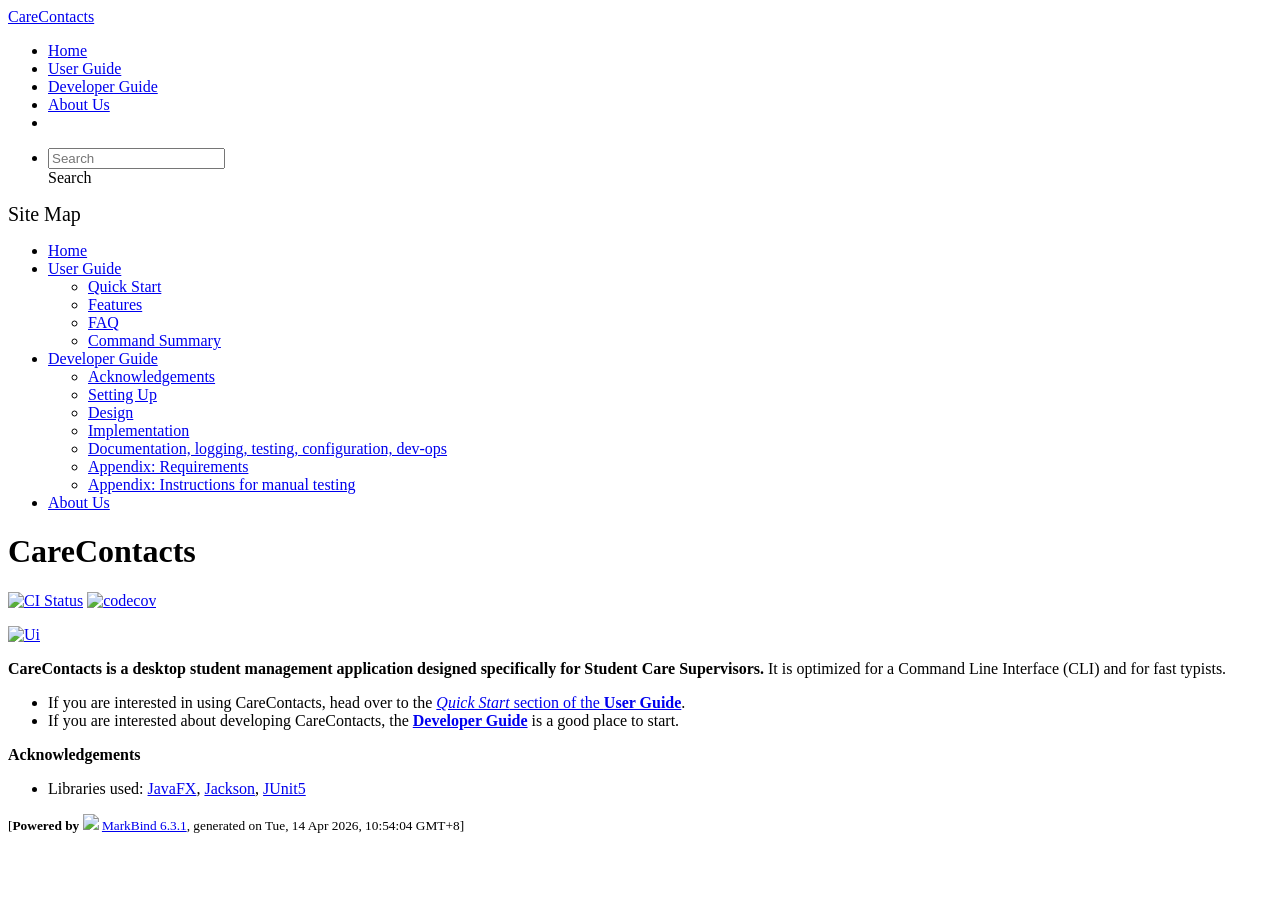
==== commit 17f5f009: "deploy: e73e3a2c42f51c4093532b41bf8c0b8c3f0e4d98" ====
--- a/index.html
+++ b/index.html
@@ -12,7 +12,8 @@
   const baseUrl = '/tp'
 </script>
 <body  data-code-theme="light">
-<div id="app"><!--[--><header sticky><div data-v-26aac3dc><nav class="navbar navbar-expand-md d-print-none navbar-dark bg-dark" data-v-26aac3dc><div class="container-fluid" data-v-26aac3dc><div class="navbar-left" data-v-26aac3dc><!--[--><a href="/tp/index.html" title="Home" class="navbar-brand">CareContacts</a><!--]--></div><div class="navbar-default" data-v-26aac3dc><ul class="navbar-nav me-auto mt-2 mt-lg-0" data-v-26aac3dc><!--[--> <li><a href="/tp/index.html" class="nav-link">Home</a></li> <li><a href="/tp/UserGuide.html" class="nav-link">User Guide</a></li> <li><a href="/tp/DeveloperGuide.html" class="nav-link">Developer Guide</a></li> <li><a href="/tp/AboutUs.html" class="nav-link">About Us</a></li> <li><a href="https://github.com/AY2526S2-CS2103-T11-2/tp" target="_blank" class="nav-link"><span><span aria-hidden="true" class="fab fa-github"></span></span></a></li> <!--]--></ul></div><ul class="navbar-nav navbar-right" data-v-26aac3dc><!--[--><li><form class="navbar-form"><div style="position:relative;" class="dropdown" data-v-00e26d0a><!--[--><input value="" data-bs-toggle="dropdown" type="text" class="form-control" placeholder="Search" autocomplete="off" data-v-00e26d0a><div class="form-control placeholder-div-hidden" data-v-00e26d0a>Search</div><!--]--><ul class="dropdown-menu search-dropdown-menu dropdown-menu-hidden dropdown-menu-end" data-v-00e26d0a><!--[--><!--]--></ul></div></form></li><!--]--></ul></div></nav><div style="display:none;" class="lower-navbar-container" data-v-26aac3dc><!--[--><!----><!----><!--]--></div></div></header> <div id="flex-body"><nav id="site-nav" data-v-6b1b63d2><!--[--><div class="site-nav-top"><div class="fw-bold mb-2" style="font-size:1.25rem;">Site Map</div></div> <div class="nav-component slim-scroll"><div class="site-nav-root"><!--[--><ul class="site-nav-list site-nav-list-root" data-v-6b1b63d2><!--[--><li><div class="site-nav-default-list-item site-nav-list-item-0" onclick="handleSiteNavClick(this)"><a href="/tp/index.html">Home</a></div></li> <li><div class="site-nav-default-list-item site-nav-list-item-0" onclick="handleSiteNavClick(this)"><a href="/tp/UserGuide.html">User Guide</a> <div class="site-nav-dropdown-btn-container"><i class="site-nav-dropdown-btn-icon site-nav-rotate-icon" onclick="handleSiteNavClick(this.parentNode.parentNode, false); event.stopPropagation();"><span class="glyphicon glyphicon-menu-down" aria-hidden="true"></span></i></div></div><ul class="site-nav-dropdown-container site-nav-dropdown-container-open site-nav-list"><li><div class="site-nav-default-list-item site-nav-list-item-1" onclick="handleSiteNavClick(this)"><a href="/tp/UserGuide.html#quick-start">Quick Start</a></div></li> <li><div class="site-nav-default-list-item site-nav-list-item-1" onclick="handleSiteNavClick(this)"><a href="/tp/UserGuide.html#features">Features</a></div></li> <li><div class="site-nav-default-list-item site-nav-list-item-1" onclick="handleSiteNavClick(this)"><a href="/tp/UserGuide.html#faq">FAQ</a></div></li> <li><div class="site-nav-default-list-item site-nav-list-item-1" onclick="handleSiteNavClick(this)"><a href="/tp/UserGuide.html#faq">Command Summary</a></div></li></ul></li> <li><div class="site-nav-default-list-item site-nav-list-item-0" onclick="handleSiteNavClick(this)"><a href="/tp/DeveloperGuide.html">Developer Guide</a> <div class="site-nav-dropdown-btn-container"><i class="site-nav-dropdown-btn-icon site-nav-rotate-icon" onclick="handleSiteNavClick(this.parentNode.parentNode, false); event.stopPropagation();"><span class="glyphicon glyphicon-menu-down" aria-hidden="true"></span></i></div></div><ul class="site-nav-dropdown-container site-nav-dropdown-container-open site-nav-list"><li><div class="site-nav-default-list-item site-nav-list-item-1" onclick="handleSiteNavClick(this)"><a href="/tp/DeveloperGuide.html#acknowledgements">Acknowledgements</a></div></li> <li><div class="site-nav-default-list-item site-nav-list-item-1" onclick="handleSiteNavClick(this)"><a href="/tp/DeveloperGuide.html#setting-up-getting-started">Setting Up</a></div></li> <li><div class="site-nav-default-list-item site-nav-list-item-1" onclick="handleSiteNavClick(this)"><a href="/tp/DeveloperGuide.html#design">Design</a></div></li> <li><div class="site-nav-default-list-item site-nav-list-item-1" onclick="handleSiteNavClick(this)"><a href="/tp/DeveloperGuide.html#implementation">Implementation</a></div></li> <li><div class="site-nav-default-list-item site-nav-list-item-1" onclick="handleSiteNavClick(this)"><a href="/tp/DeveloperGuide.html#documentation-logging-testing-configuration-dev-ops">Documentation, logging, testing, configuration, dev-ops</a></div></li> <li><div class="site-nav-default-list-item site-nav-list-item-1" onclick="handleSiteNavClick(this)"><a href="/tp/DeveloperGuide.html#appendix-requirements">Appendix: Requirements</a></div></li> <li><div class="site-nav-default-list-item site-nav-list-item-1" onclick="handleSiteNavClick(this)"><a href="/tp/DeveloperGuide.html#appendix-instructions-for-manual-testing">Appendix: Instructions for manual testing</a></div></li></ul></li> <li><div class="site-nav-default-list-item site-nav-list-item-0" onclick="handleSiteNavClick(this)"><a href="/tp/AboutUs.html">About Us</a></div></li><!--]--><!--v-if--></ul><!--]--></div></div><!--]--><!--v-if--></nav> <div id="content-wrapper"><h1 id="addressbook-level-3">AddressBook Level-3<a class="fa fa-anchor" href="#addressbook-level-3" onclick="event.stopPropagation()"></a></h1> <p><a href="https://github.com/se-edu/addressbook-level3/actions"><img src="https://github.com/se-edu/addressbook-level3/workflows/Java%20CI/badge.svg" alt="CI Status" class="img-fluid"></a> <a href="https://codecov.io/gh/se-edu/addressbook-level3"><img src="https://codecov.io/gh/se-edu/addressbook-level3/branch/master/graph/badge.svg" alt="codecov" class="img-fluid"></a></p> <p><a href="/tp/images/Ui.png" target="_self"><img src="/tp/images/Ui.png" alt="Ui" class="img-fluid"></a></p> <p><strong>AddressBook is a desktop application for managing your contact details.</strong> While it has a GUI, most of the user interactions happen using a CLI (Command Line Interface).</p> <ul><li>If you are interested in using AddressBook, head over to the <a href="/tp/UserGuide.html#quick-start"><em>Quick Start</em> section of the <strong>User Guide</strong></a>.</li> <li>If you are interested about developing AddressBook, the <a href="/tp/DeveloperGuide.html"><strong>Developer Guide</strong></a> is a good place to start.</li></ul> <p><strong>Acknowledgements</strong></p> <ul><li>Libraries used: <a href="https://openjfx.io/">JavaFX</a>, <a href="https://github.com/FasterXML/jackson">Jackson</a>, <a href="https://github.com/junit-team/junit5">JUnit5</a></li></ul></div> <nav id="page-nav" data-v-6b1b63d2><!--[--><div class="nav-component slim-scroll"></div><!--]--><!--v-if--></nav> <div class="scroll-top-button fa-lg d-print-none" style="display:none;bottom:2%;right:2%;position:fixed;" aria-hidden="true"><!--[--><i class="fas fa-arrow-circle-up"></i><!--]--></div></div> <footer><div class="text-center"><small>[<span><strong>Powered by</strong></span> <img src="https://markbind.org/favicon.ico" width="30"> <a href="https://markbind.org/">MarkBind 6.3.1</a>, generated on Sat, 11 Apr 2026, 16:49:29 GMT+8]</small></div></footer><!--]--></div>
+<div id="app"><!--[--><header sticky><div data-v-26aac3dc><nav class="navbar navbar-expand-md d-print-none navbar-dark bg-dark" data-v-26aac3dc><div class="container-fluid" data-v-26aac3dc><div class="navbar-left" data-v-26aac3dc><!--[--><a href="/tp/index.html" title="Home" class="navbar-brand">CareContacts</a><!--]--></div><div class="navbar-default" data-v-26aac3dc><ul class="navbar-nav me-auto mt-2 mt-lg-0" data-v-26aac3dc><!--[--> <li><a href="/tp/index.html" class="nav-link">Home</a></li> <li><a href="/tp/UserGuide.html" class="nav-link">User Guide</a></li> <li><a href="/tp/DeveloperGuide.html" class="nav-link">Developer Guide</a></li> <li><a href="/tp/AboutUs.html" class="nav-link">About Us</a></li> <li><a href="https://github.com/AY2526S2-CS2103-T11-2/tp" target="_blank" class="nav-link"><span><span aria-hidden="true" class="fab fa-github"></span></span></a></li> <!--]--></ul></div><ul class="navbar-nav navbar-right" data-v-26aac3dc><!--[--><li><form class="navbar-form"><div style="position:relative;" class="dropdown" data-v-00e26d0a><!--[--><input value="" data-bs-toggle="dropdown" type="text" class="form-control" placeholder="Search" autocomplete="off" data-v-00e26d0a><div class="form-control placeholder-div-hidden" data-v-00e26d0a>Search</div><!--]--><ul class="dropdown-menu search-dropdown-menu dropdown-menu-hidden dropdown-menu-end" data-v-00e26d0a><!--[--><!--]--></ul></div></form></li><!--]--></ul></div></nav><div style="display:none;" class="lower-navbar-container" data-v-26aac3dc><!--[--><!----><!----><!--]--></div></div></header> <div id="flex-body"><nav id="site-nav" data-v-6b1b63d2><!--[--><div class="site-nav-top"><div class="fw-bold mb-2" style="font-size:1.25rem;">Site Map</div></div> <div class="nav-component slim-scroll"><div class="site-nav-root"><!--[--><ul class="site-nav-list site-nav-list-root" data-v-6b1b63d2><!--[--><li><div class="site-nav-default-list-item site-nav-list-item-0" onclick="handleSiteNavClick(this)"><a href="/tp/index.html">Home</a></div></li> <li><div class="site-nav-default-list-item site-nav-list-item-0" onclick="handleSiteNavClick(this)"><a href="/tp/UserGuide.html">User Guide</a> <div class="site-nav-dropdown-btn-container"><i class="site-nav-dropdown-btn-icon site-nav-rotate-icon" onclick="handleSiteNavClick(this.parentNode.parentNode, false); event.stopPropagation();"><span class="glyphicon glyphicon-menu-down" aria-hidden="true"></span></i></div></div><ul class="site-nav-dropdown-container site-nav-dropdown-container-open site-nav-list"><li><div class="site-nav-default-list-item site-nav-list-item-1" onclick="handleSiteNavClick(this)"><a href="/tp/UserGuide.html#quick-start">Quick Start</a></div></li> <li><div class="site-nav-default-list-item site-nav-list-item-1" onclick="handleSiteNavClick(this)"><a href="/tp/UserGuide.html#features">Features</a></div></li> <li><div class="site-nav-default-list-item site-nav-list-item-1" onclick="handleSiteNavClick(this)"><a href="/tp/UserGuide.html#faq">FAQ</a></div></li> <li><div class="site-nav-default-list-item site-nav-list-item-1" onclick="handleSiteNavClick(this)"><a href="/tp/UserGuide.html#faq">Command Summary</a></div></li></ul></li> <li><div class="site-nav-default-list-item site-nav-list-item-0" onclick="handleSiteNavClick(this)"><a href="/tp/DeveloperGuide.html">Developer Guide</a> <div class="site-nav-dropdown-btn-container"><i class="site-nav-dropdown-btn-icon site-nav-rotate-icon" onclick="handleSiteNavClick(this.parentNode.parentNode, false); event.stopPropagation();"><span class="glyphicon glyphicon-menu-down" aria-hidden="true"></span></i></div></div><ul class="site-nav-dropdown-container site-nav-dropdown-container-open site-nav-list"><li><div class="site-nav-default-list-item site-nav-list-item-1" onclick="handleSiteNavClick(this)"><a href="/tp/DeveloperGuide.html#acknowledgements">Acknowledgements</a></div></li> <li><div class="site-nav-default-list-item site-nav-list-item-1" onclick="handleSiteNavClick(this)"><a href="/tp/DeveloperGuide.html#setting-up-getting-started">Setting Up</a></div></li> <li><div class="site-nav-default-list-item site-nav-list-item-1" onclick="handleSiteNavClick(this)"><a href="/tp/DeveloperGuide.html#design">Design</a></div></li> <li><div class="site-nav-default-list-item site-nav-list-item-1" onclick="handleSiteNavClick(this)"><a href="/tp/DeveloperGuide.html#implementation">Implementation</a></div></li> <li><div class="site-nav-default-list-item site-nav-list-item-1" onclick="handleSiteNavClick(this)"><a href="/tp/DeveloperGuide.html#documentation-logging-testing-configuration-dev-ops">Documentation, logging, testing, configuration, dev-ops</a></div></li> <li><div class="site-nav-default-list-item site-nav-list-item-1" onclick="handleSiteNavClick(this)"><a href="/tp/DeveloperGuide.html#appendix-requirements">Appendix: Requirements</a></div></li> <li><div class="site-nav-default-list-item site-nav-list-item-1" onclick="handleSiteNavClick(this)"><a href="/tp/DeveloperGuide.html#appendix-instructions-for-manual-testing">Appendix: Instructions for manual testing</a></div></li></ul></li> <li><div class="site-nav-default-list-item site-nav-list-item-0" onclick="handleSiteNavClick(this)"><a href="/tp/AboutUs.html">About Us</a></div></li><!--]--><!--v-if--></ul><!--]--></div></div><!--]--><!--v-if--></nav> <div id="content-wrapper"><h1 id="carecontacts">CareContacts<a class="fa fa-anchor" href="#carecontacts" onclick="event.stopPropagation()"></a></h1> <p><a href="https://github.com/AY2526S2-CS2103-T11-2/tp/actions"><img src="https://github.com/AY2526S2-CS2103-T11-2/tp/workflows/Java%20CI/badge.svg" alt="CI Status" class="img-fluid"></a> <a href="https://codecov.io/gh/ay2526s2-cs2103-t11-2/tp"><img src="https://codecov.io/gh/ay2526s2-cs2103-t11-2/tp/graph/badge.svg?token=GA6P99K5PD" alt="codecov" class="img-fluid"></a></p> <p><a href="/tp/images/Ui.png" target="_self"><img src="/tp/images/Ui.png" alt="Ui" class="img-fluid"></a></p> <p><strong>CareContacts is a desktop student management application designed specifically for Student Care Supervisors.</strong>
+It is optimized for a Command Line Interface (CLI) and for fast typists.</p> <ul><li>If you are interested in using CareContacts, head over to the <a href="/tp/UserGuide.html#quick-start"><em>Quick Start</em> section of the <strong>User Guide</strong></a>.</li> <li>If you are interested about developing CareContacts, the <a href="/tp/DeveloperGuide.html"><strong>Developer Guide</strong></a> is a good place to start.</li></ul> <p><strong>Acknowledgements</strong></p> <ul><li>Libraries used: <a href="https://openjfx.io/">JavaFX</a>, <a href="https://github.com/FasterXML/jackson">Jackson</a>, <a href="https://github.com/junit-team/junit5">JUnit5</a></li></ul></div> <nav id="page-nav" data-v-6b1b63d2><!--[--><div class="nav-component slim-scroll"></div><!--]--><!--v-if--></nav> <div class="scroll-top-button fa-lg d-print-none" style="display:none;bottom:2%;right:2%;position:fixed;" aria-hidden="true"><!--[--><i class="fas fa-arrow-circle-up"></i><!--]--></div></div> <footer><div class="text-center"><small>[<span><strong>Powered by</strong></span> <img src="https://markbind.org/favicon.ico" width="30"> <a href="https://markbind.org/">MarkBind 6.3.1</a>, generated on Tue, 14 Apr 2026, 10:54:04 GMT+8]</small></div></footer><!--]--></div>
 </body><script src="/tp/markbind/js/bootstrap-utility.min.js"></script>
 <script src="/tp/markbind/js/polyfill.min.js"></script>
 <script src="/tp/markbind/js/vue.global.prod.min.js"></script>
